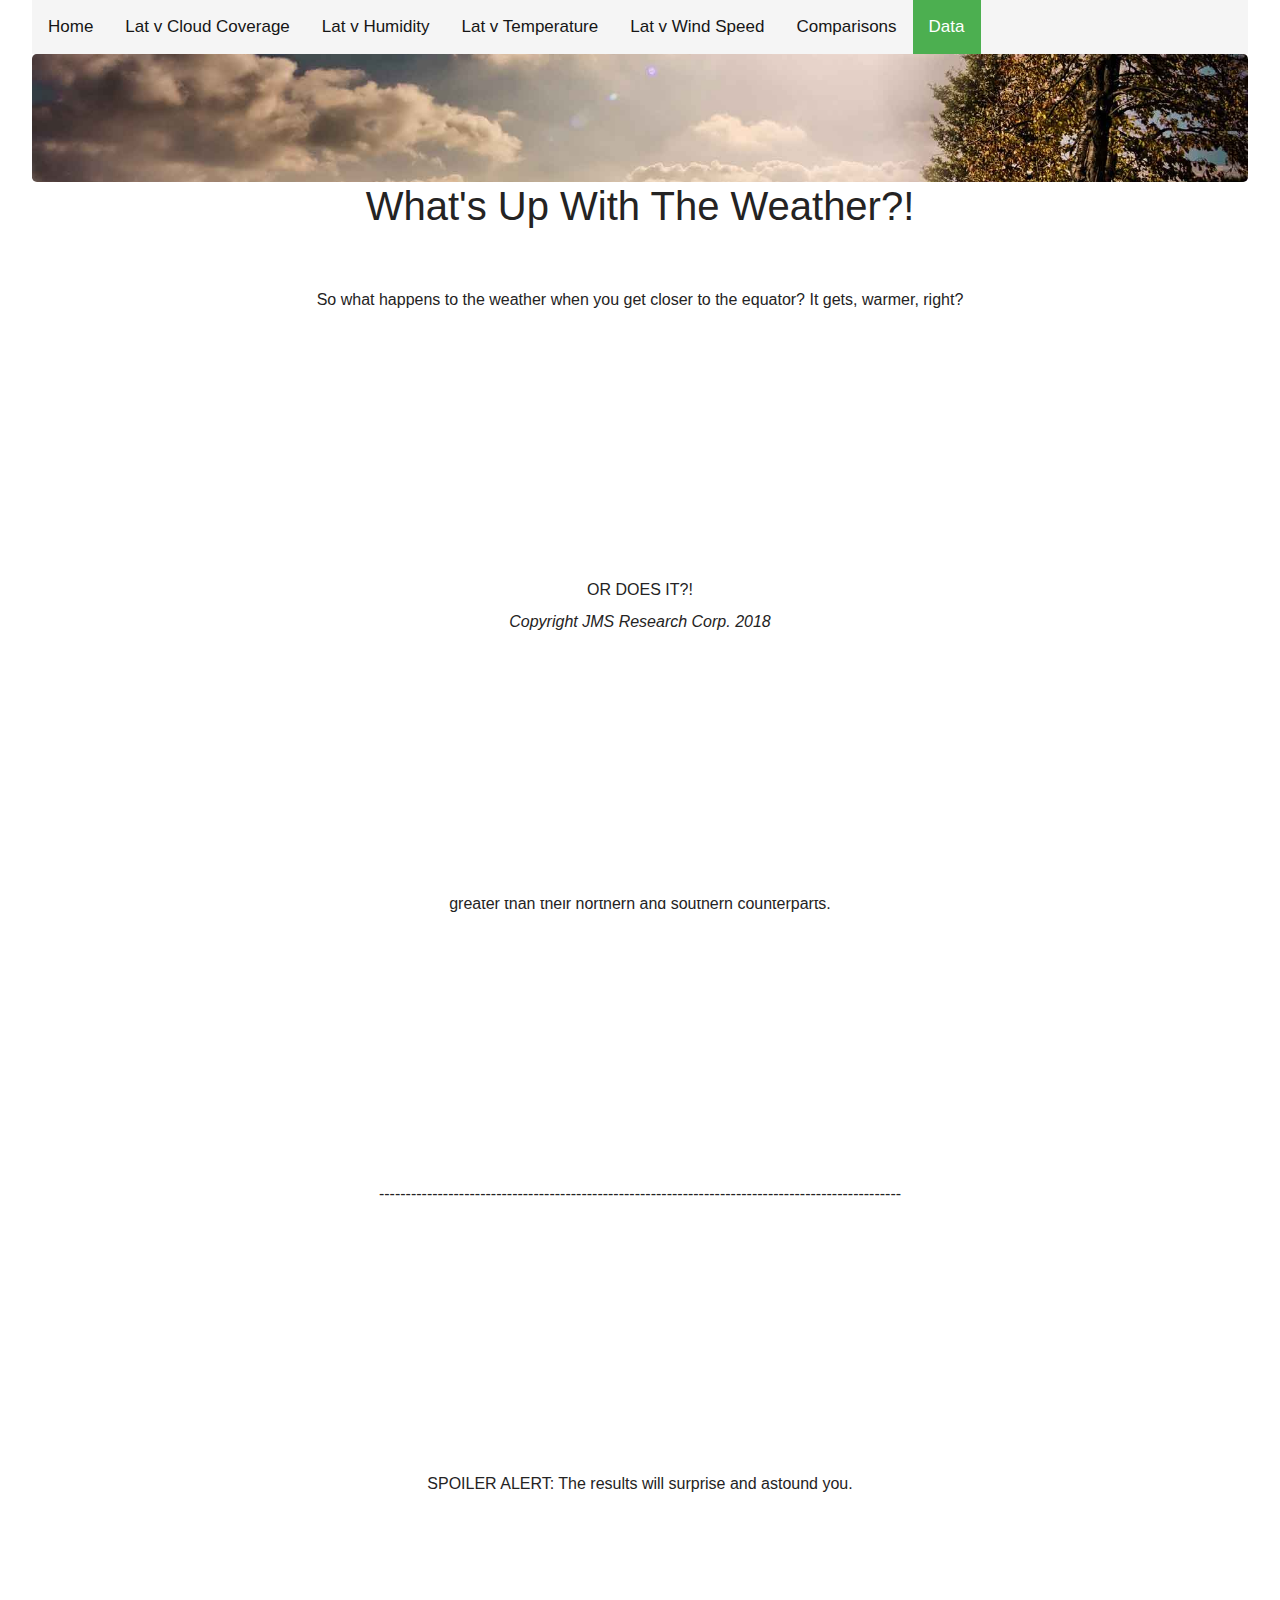
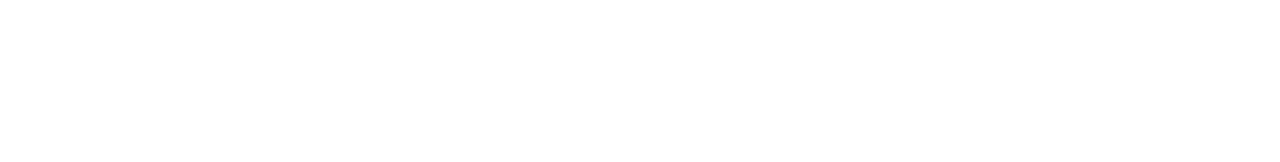
==== data.html @ 8bfae52e "initial commit" ====
<!DOCTYPE html>
<html lang="en">
  <head>
    <meta charset="utf-8">
    <meta http-equiv="X-UA-Compatible" content="IE=edge">
    <meta name="viewport" content="width=device-width, initial-scale=1">
    <!-- The above 3 meta tags *must* come first in the head; any other head content must come *after* these tags -->
    <title>What's Up With The Weather?!</title>

    <!-- Bootstrap -->
    <link rel="stylesheet" href="https://maxcdn.bootstrapcdn.com/bootstrap/4.0.0/css/bootstrap.min.css">
    <!-- jQuery (necessary for Bootstrap's JavaScript plugins) -->
    <script src="https://ajax.googleapis.com/ajax/libs/jquery/1.12.4/jquery.min.js"></script>
    <!-- Include all compiled plugins (below), or include individual files as needed -->
    <script src="js/bootstrap.min.js"></script>
    <script src="https://ajax.googleapis.com/ajax/libs/jquery/3.3.1/jquery.min.js"></script>
    <script src="https://cdnjs.cloudflare.com/ajax/libs/popper.js/1.12.9/umd/popper.min.js"></script>
    <script src="https://maxcdn.bootstrapcdn.com/bootstrap/4.0.0/js/bootstrap.min.js"></script>
    <!-- Additional CSS stylesheet -->
    <link rel="stylesheet" href="css/styles.css">

    </head>
  <body>
      <!-- NAV Bar -->
        <div class="topnav">
            <a href="index.html">Home</a>
            <a href="latvcloud.html">Lat v Cloud Coverage</a>
            <a href="latvhum.html">Lat v Humidity</a>
            <a href="latvtemp.html">Lat v Temperature</a>
            <a href="latvws.html">Lat v Wind Speed</a>
            <a href="comp.html">Comparisons</a>
            <a class="active" href="data.html">Data</a>
        </div>
    <div class="jumbotron"></div>    
    <div>
            <h1>What's Up With The Weather?!</h1>
            <!-- Project Description --> 
           
            <p> So what happens to the weather when you get closer to the equator? It gets, warmer, right? </p>
            
            <p>OR DOES IT?! </p>
    
            <p>The purpose of this website is to explore the divine question of whether (pun intended), 
            the average temperatures, humidity, precipitation, and windspeed increase are greater than their 
            northern and southern counterparts. </p>
    
            <p>--------------------------------------------------------------------------------------------------</p>
    
            <p>SPOILER ALERT: The results will surprise and astound you.</p>
    </div>          
    

    <div class="footer">
      <p>Copyright JMS Research Corp. 2018</p>
    </div>

  </body>
</html>
---- css/styles.css ----
html{
    width:auto;
    height:auto;
}
body{
    width:95%; 
    height: auto;
    margin: auto;
}

.jumbotron {
    background-image: url("../bg.jpg");
    background-color: white;
    margin-bottom: 0;
    min-height: 75%;
    background-repeat: no-repeat;
    background-position: center;
    -webkit-background-size: cover;
    background-size: cover;
}

#container {
    width: 100%;
    height: 100%;
    margin: 0;
    padding: 10px;
    background-color: white;
}

/* Add a black background color to the top navigation */
.topnav {
    background-color:whitesmoke;
    overflow: hidden;
}

/* Style the links inside the navigation bar */
.topnav a {
    float: left;
    color: rgb(22, 22, 22);
    text-align: center;
    padding: 14px 16px;
    text-decoration: none;
    font-size: 17px;
}

/* Change the color of links on hover */
.topnav a:hover {
    background-color: #ddd;
    color: black;
}

/* Add a color to the active/current link */
.topnav a.active {
    background-color: #4CAF50;
    color: white;
}

.row {
    display: flex;
}

/* Create two equal columns that sits next to each other */
.column {
    flex: 50%;
    padding: 10px;
    /* height: 300px; Should be removed. */
}

h1 {
    text-align: center;
    padding-block-end: 50px; 
    color: rgb(36, 35, 35);
}

h2 {
    text-align: left;
    color: rgb(36, 35, 35);
}

h3 {
    text-align: left;
    color: rgb(36, 35, 35);
}

p {
    text-align: center; 
    padding-block-end: 250px;
    color: rgb(36, 35, 35);
}

p.chart {
    text-align: center; 
    padding-block-end: 250px;
    color: rgb(36, 35, 35);
}

p.date {
    text-align: right;
}

p.main {
    text-align: justify;
}

.footer {
    position: fixed;
    left: 0;
    bottom: 0;
    width: 100%;
    text-align: center;
    font-style: italic; 
    background-color: white;
    color: rgb(36, 35, 35);
 }
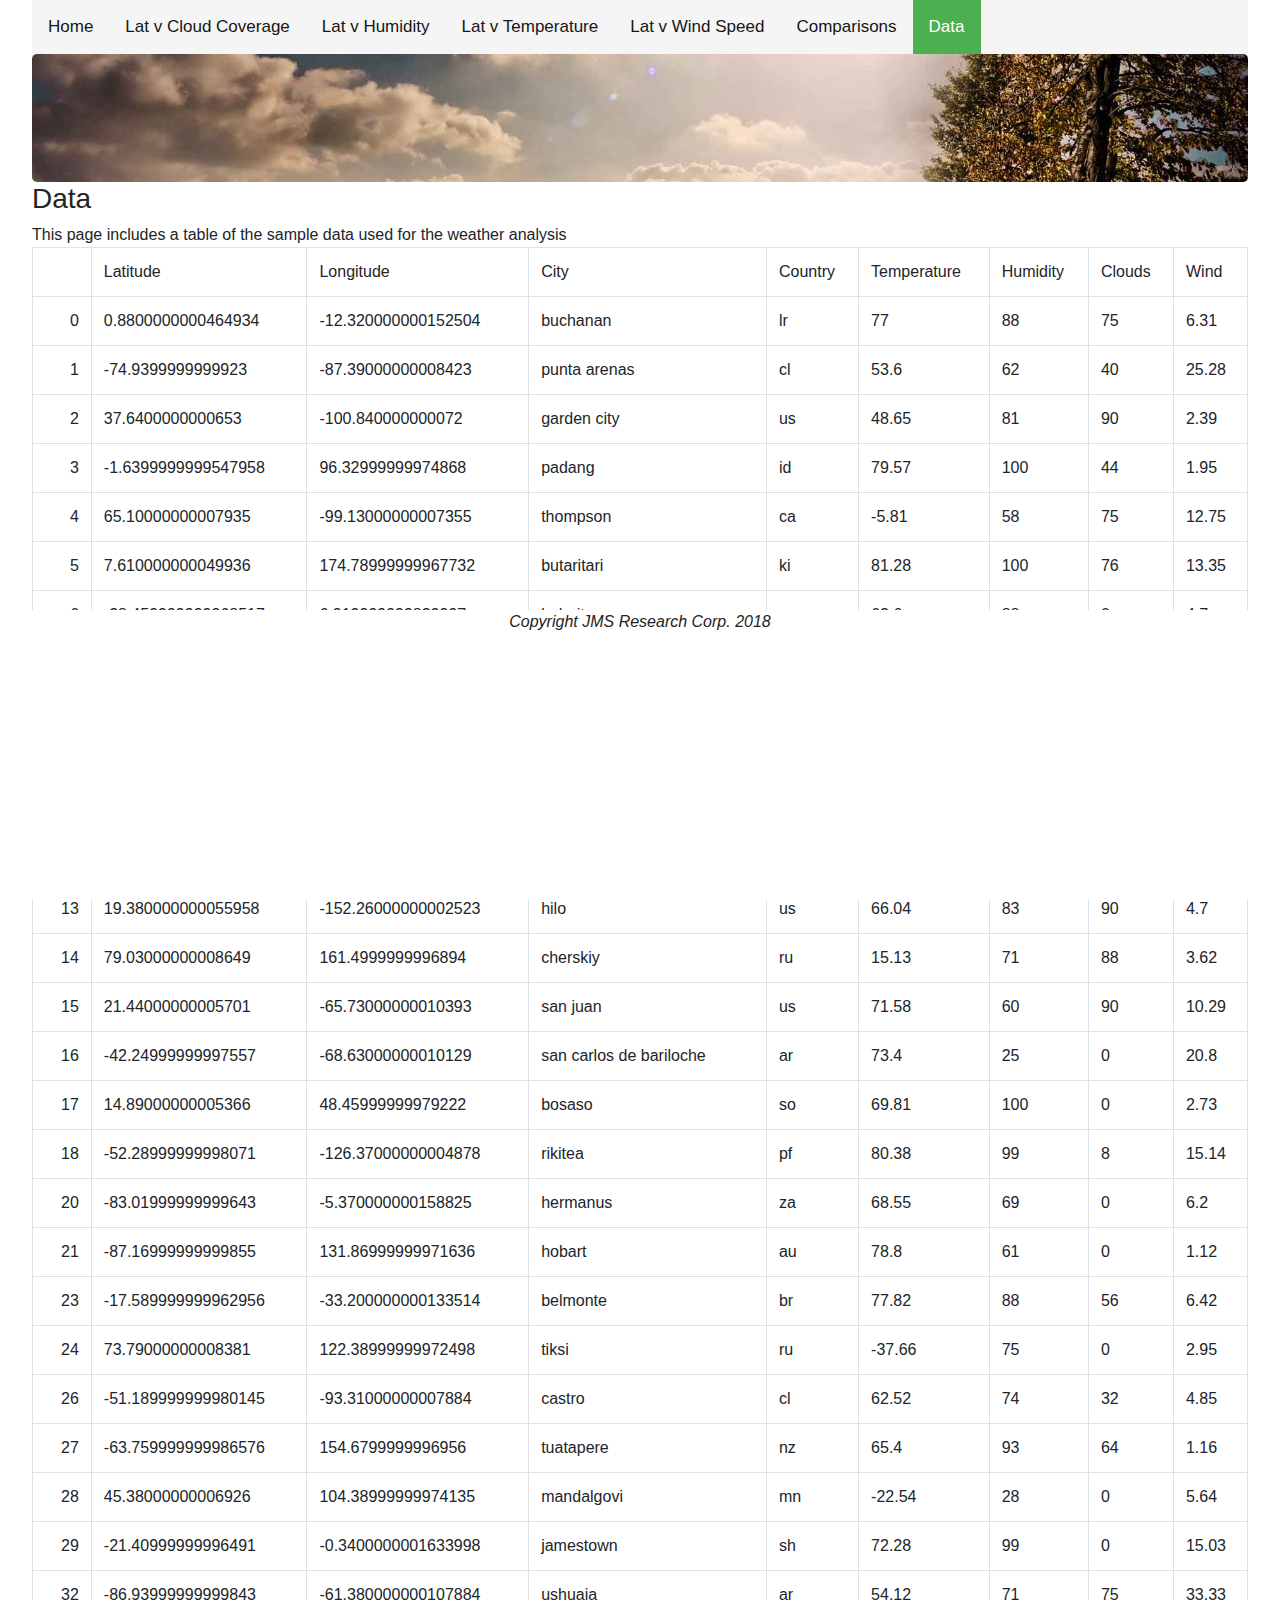
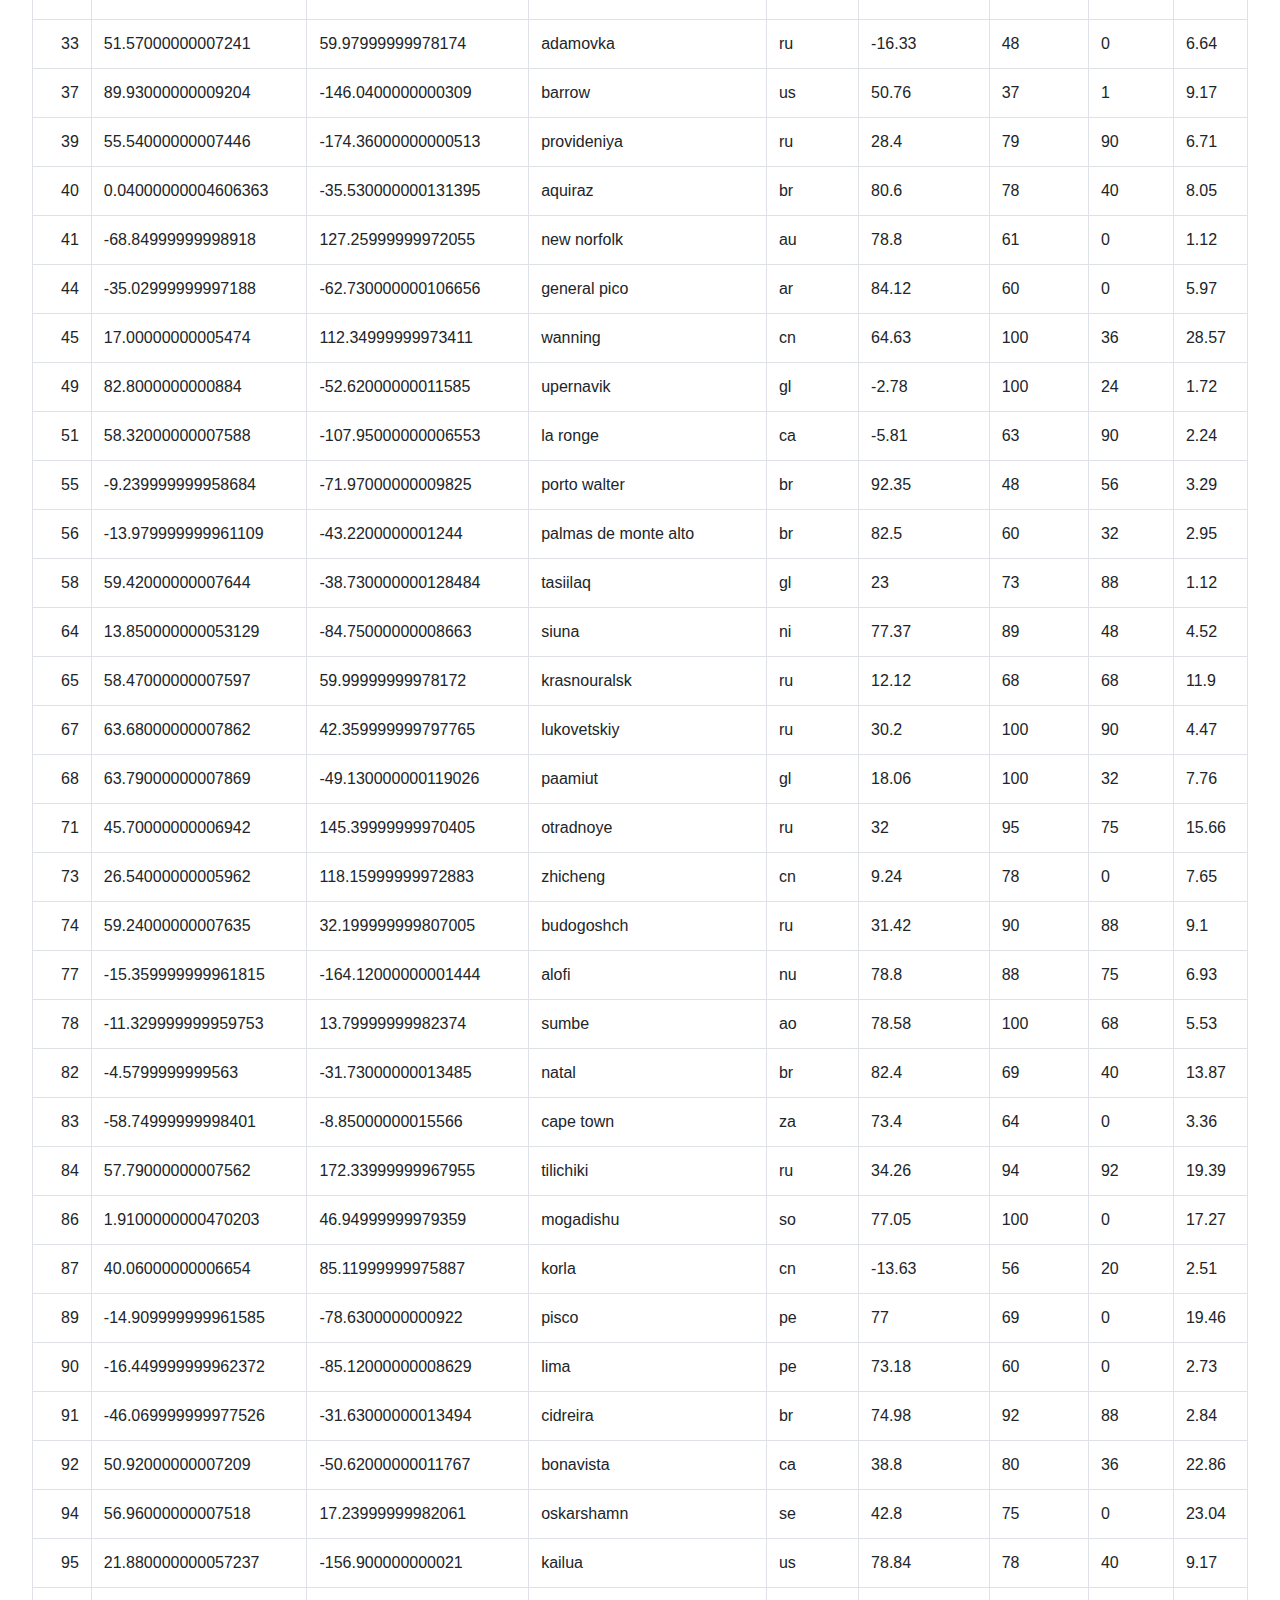
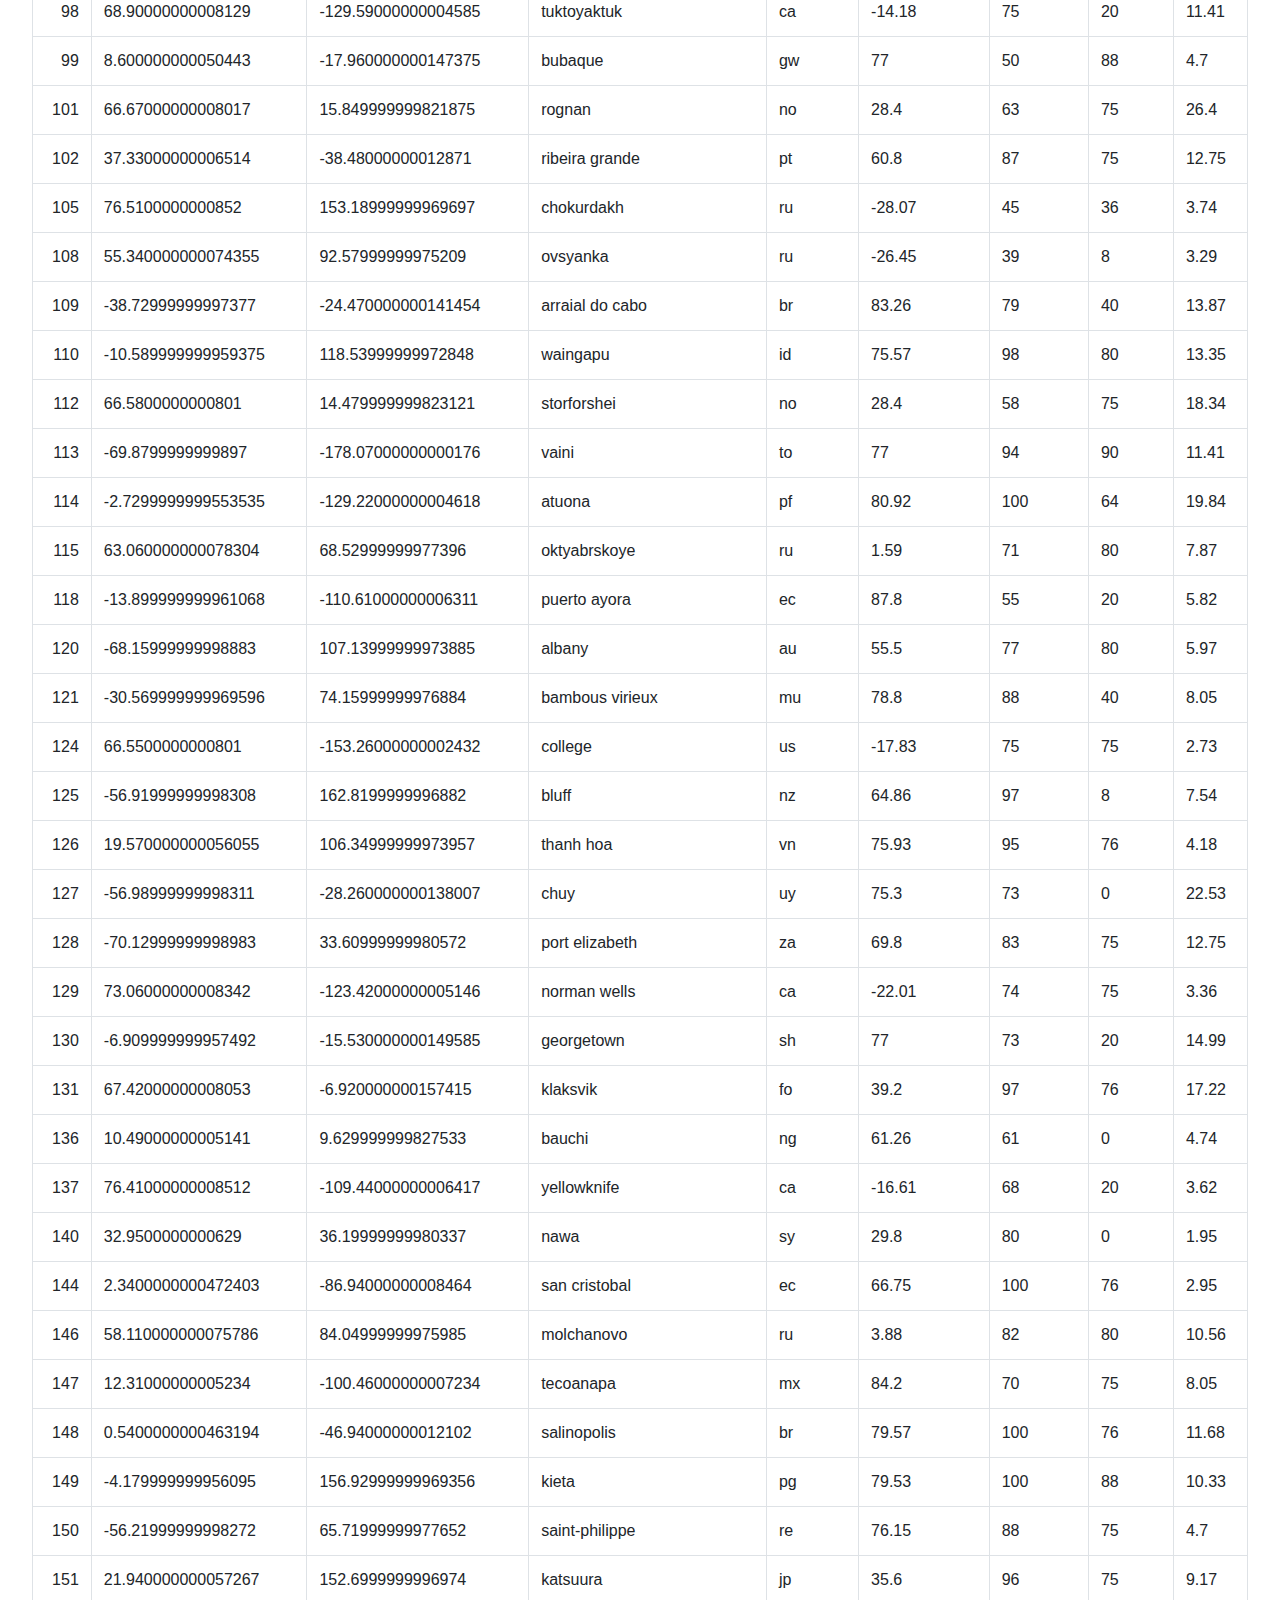
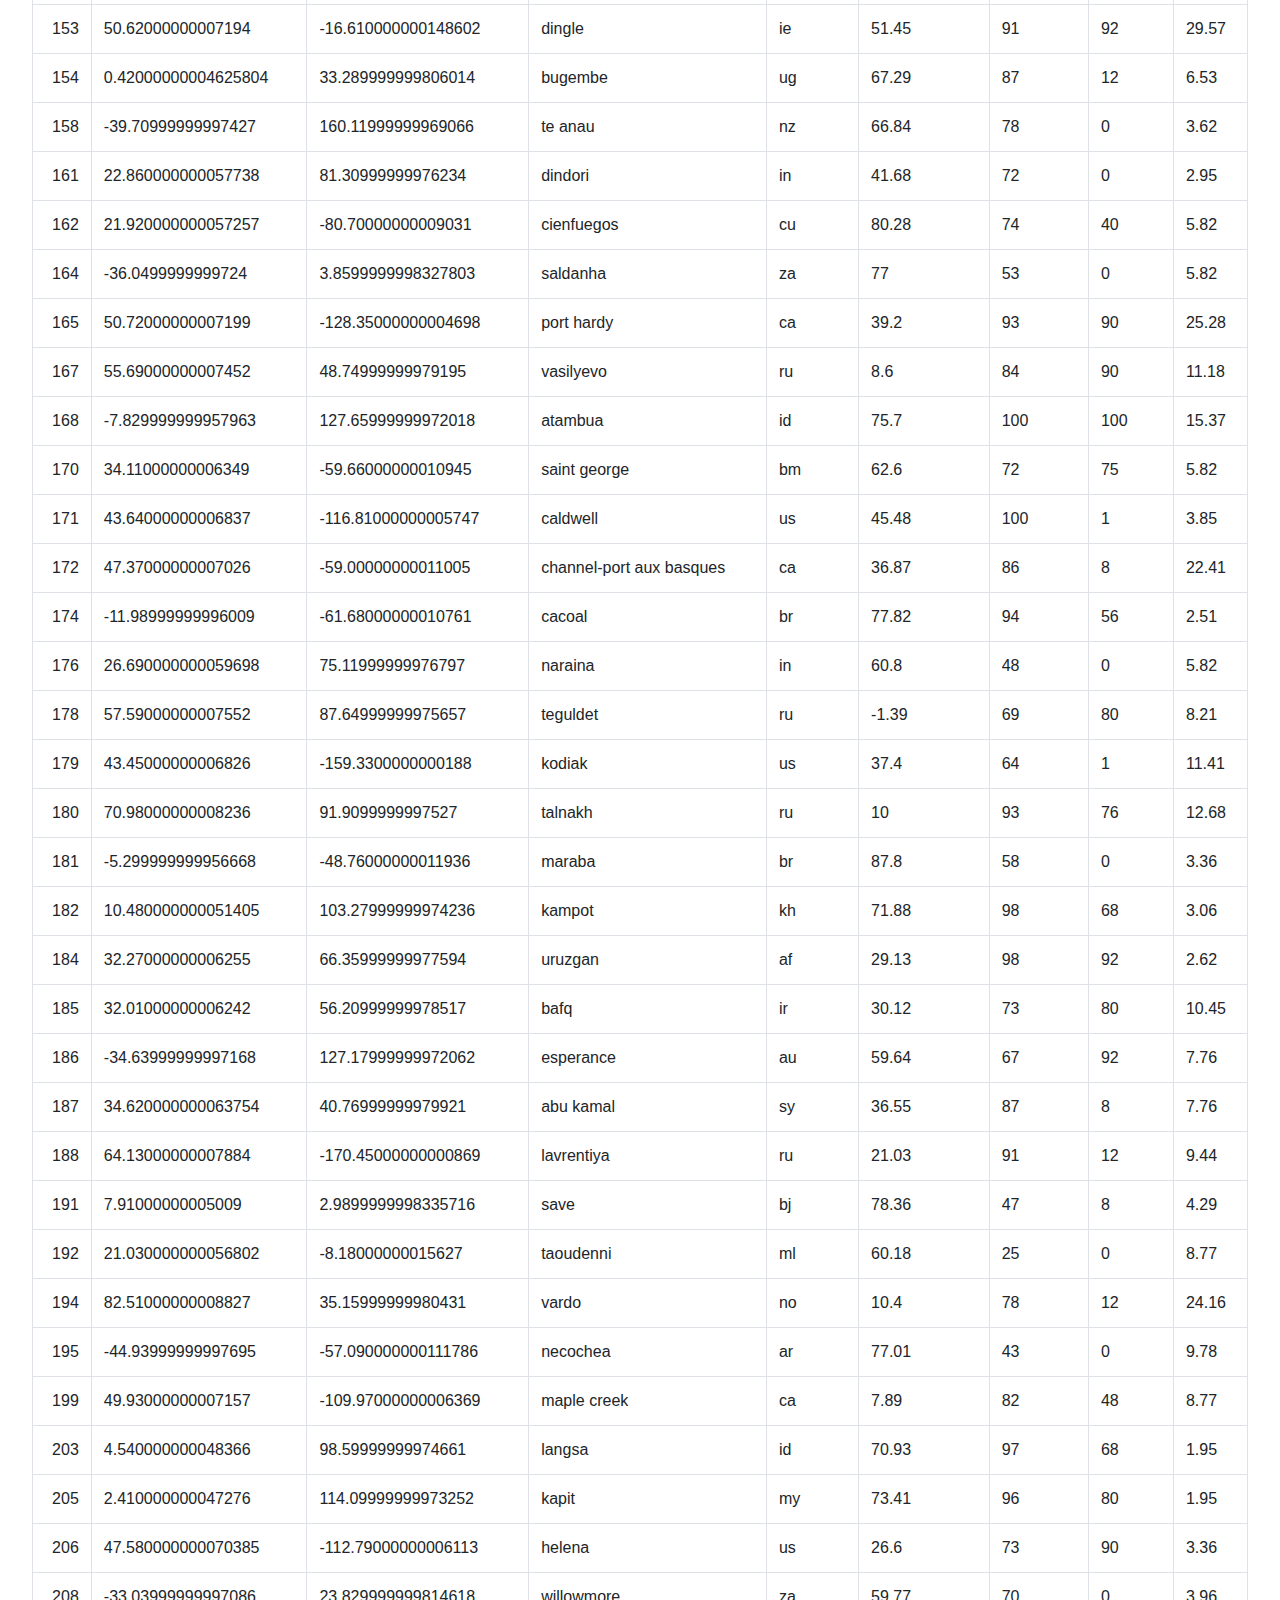
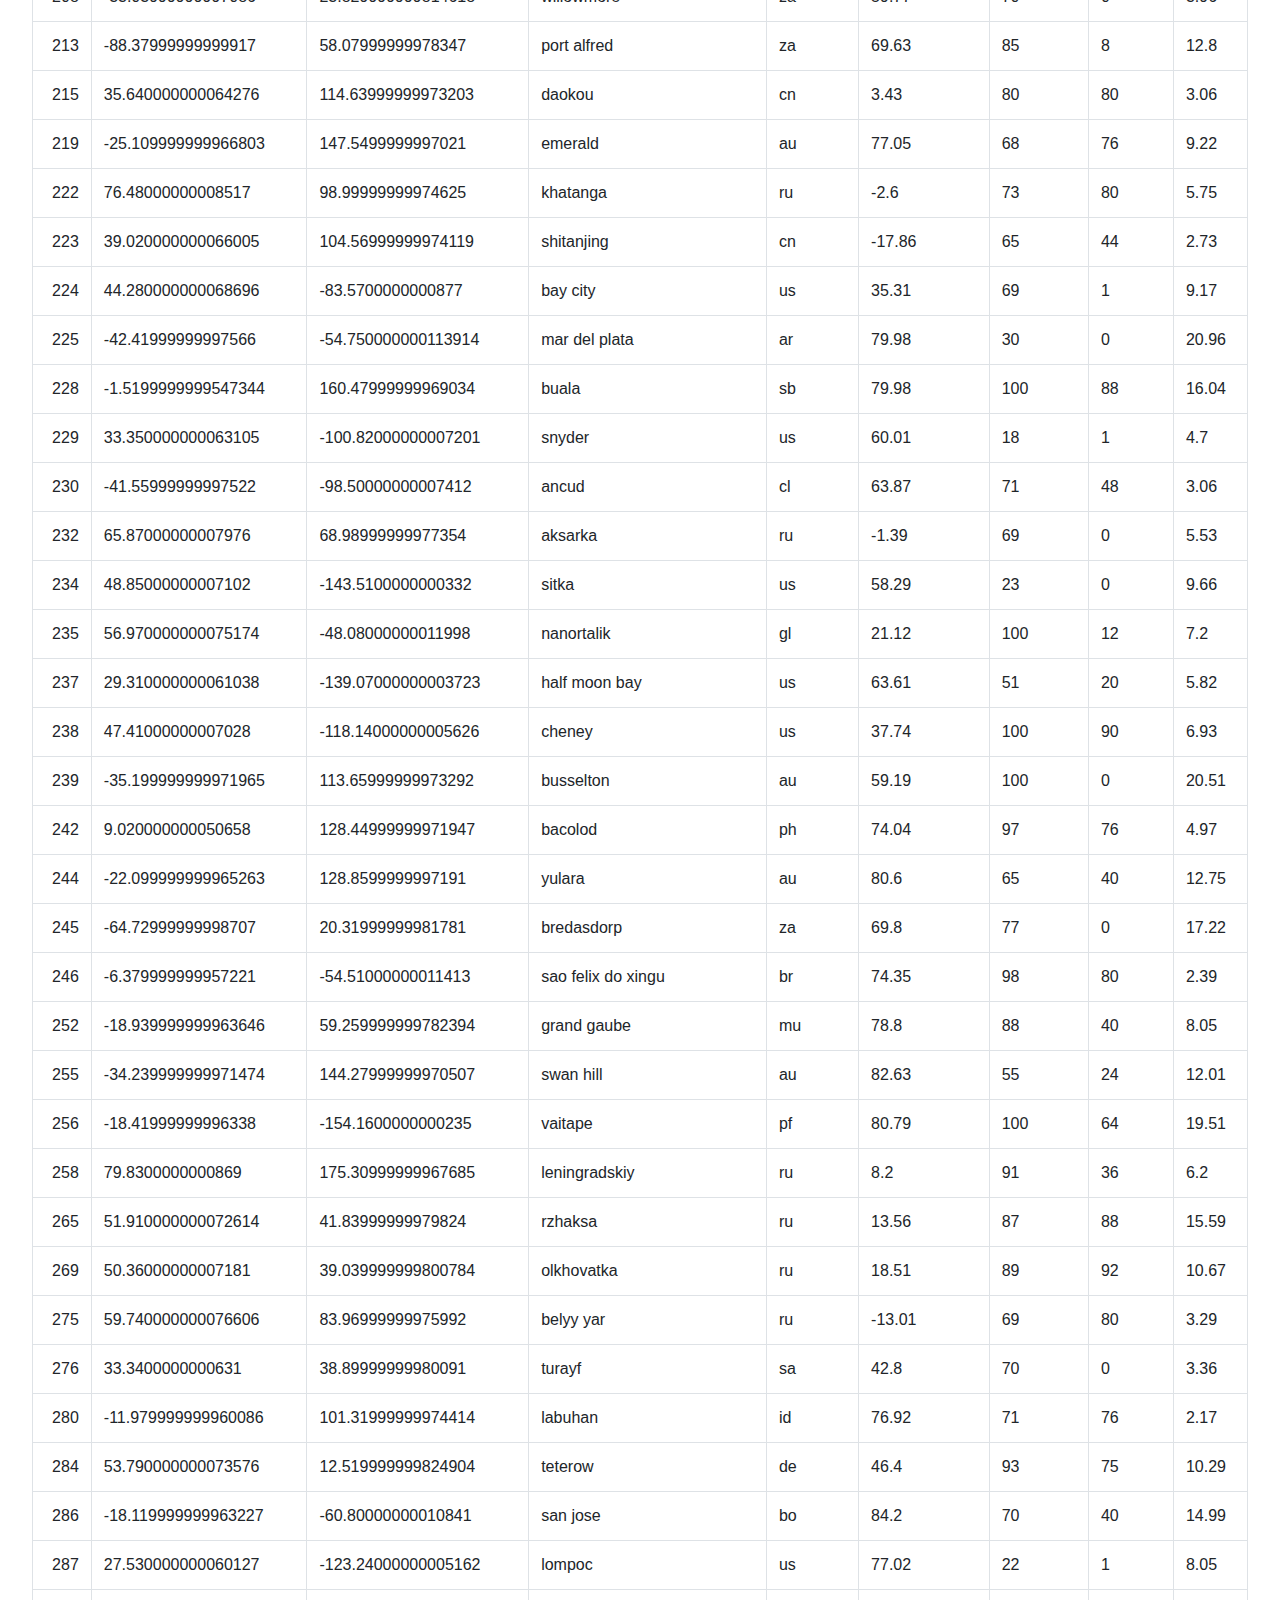
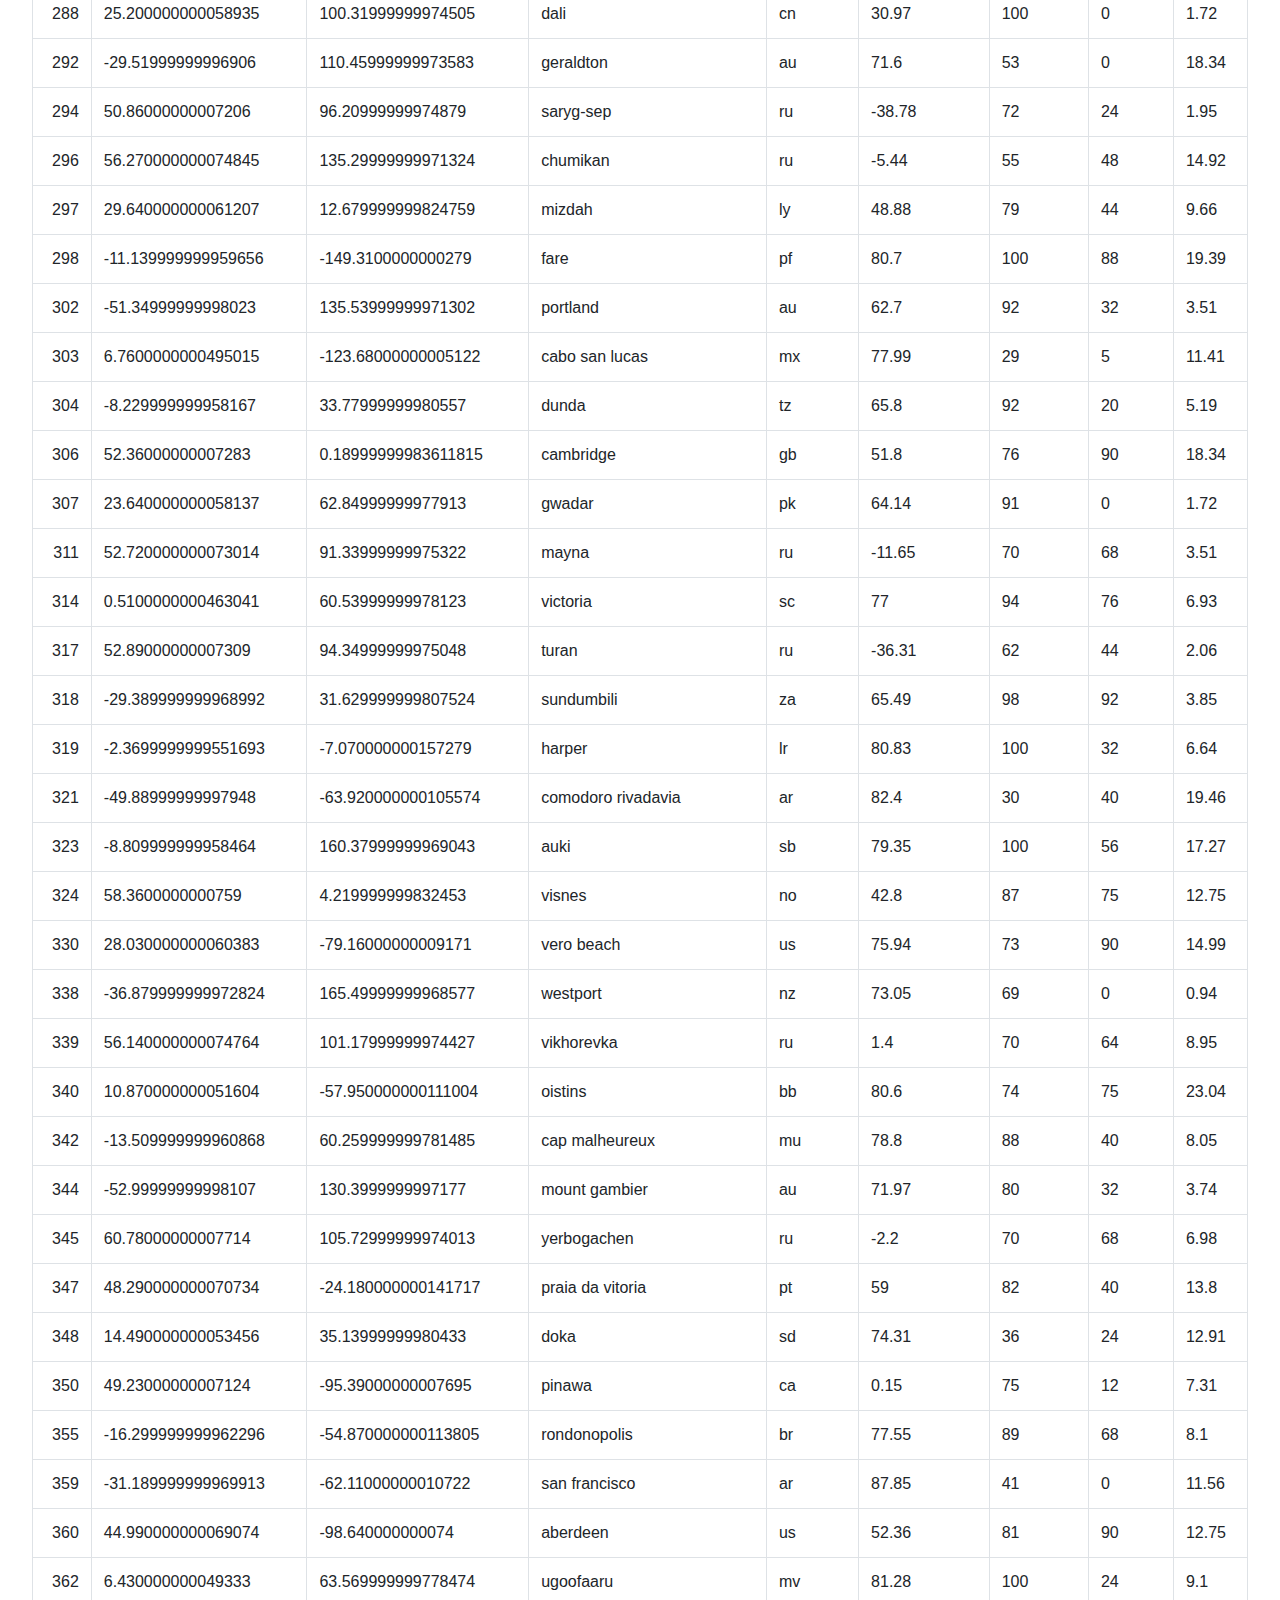
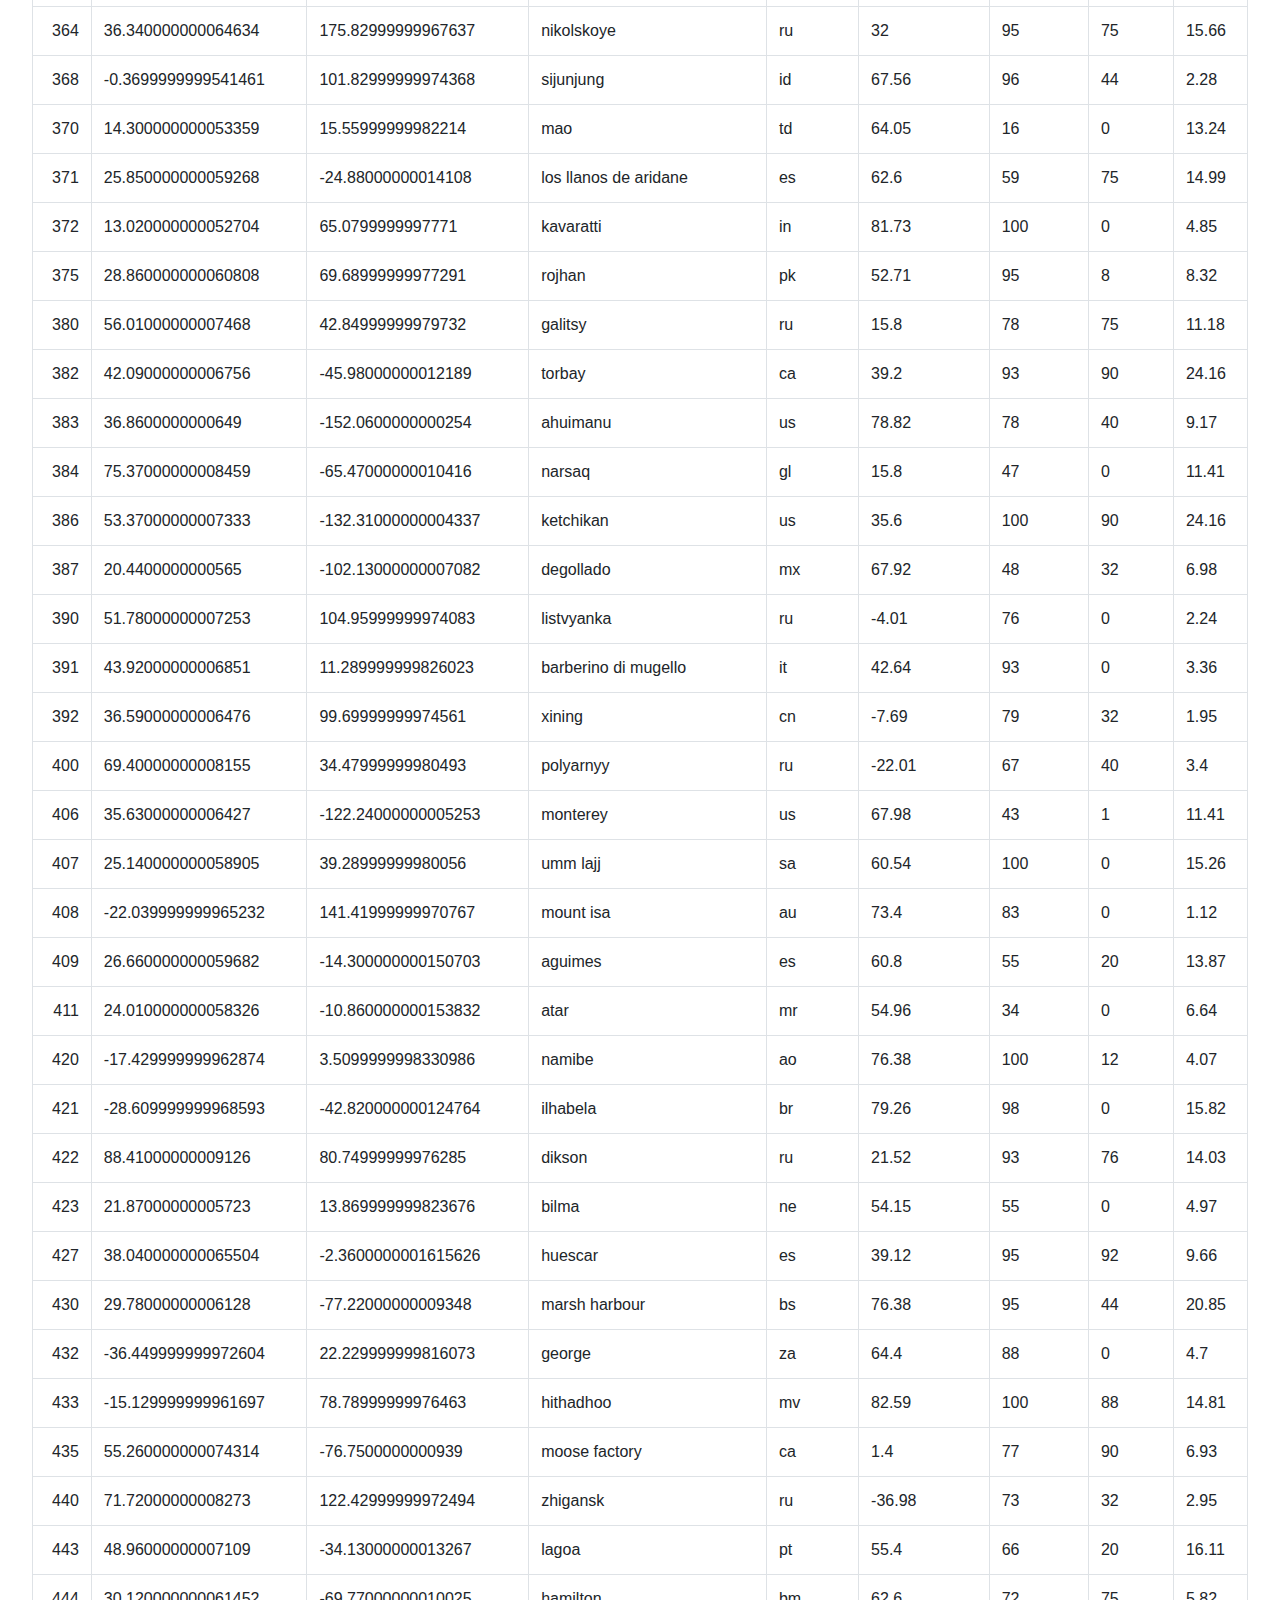
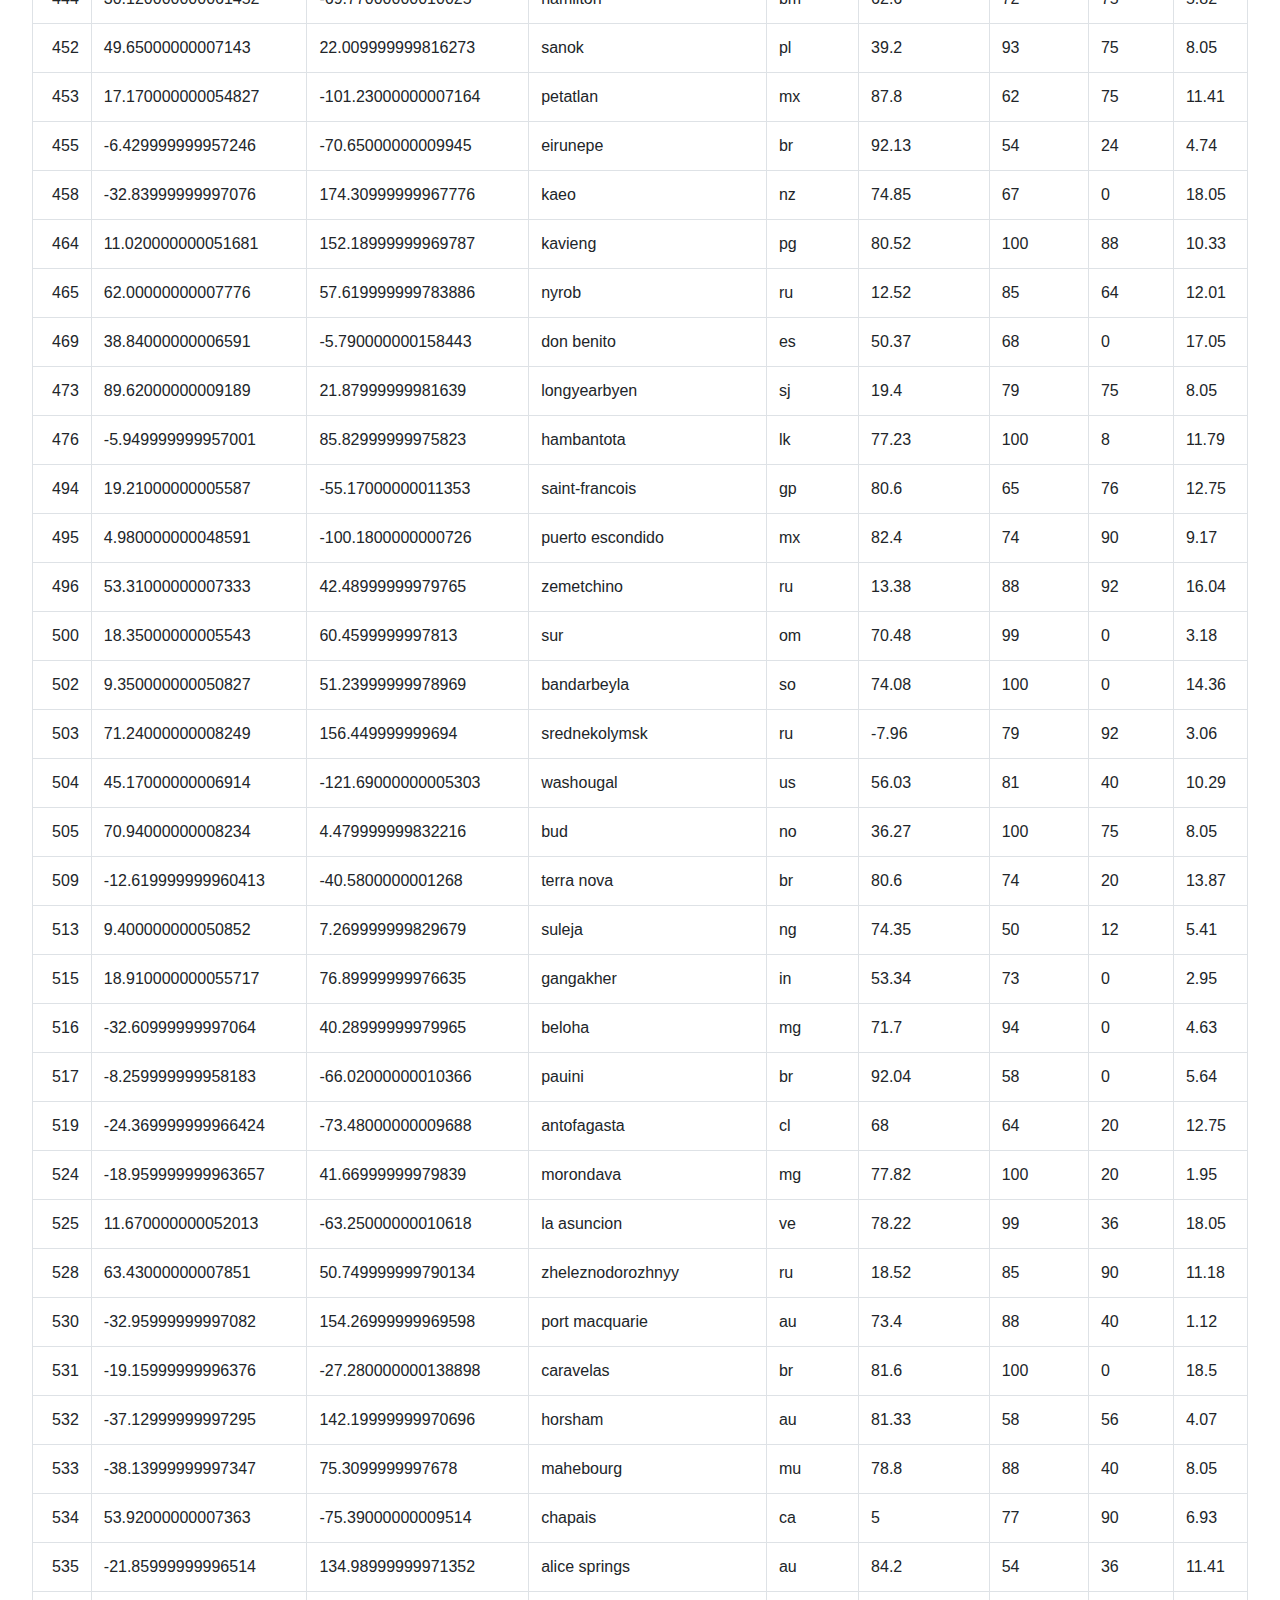
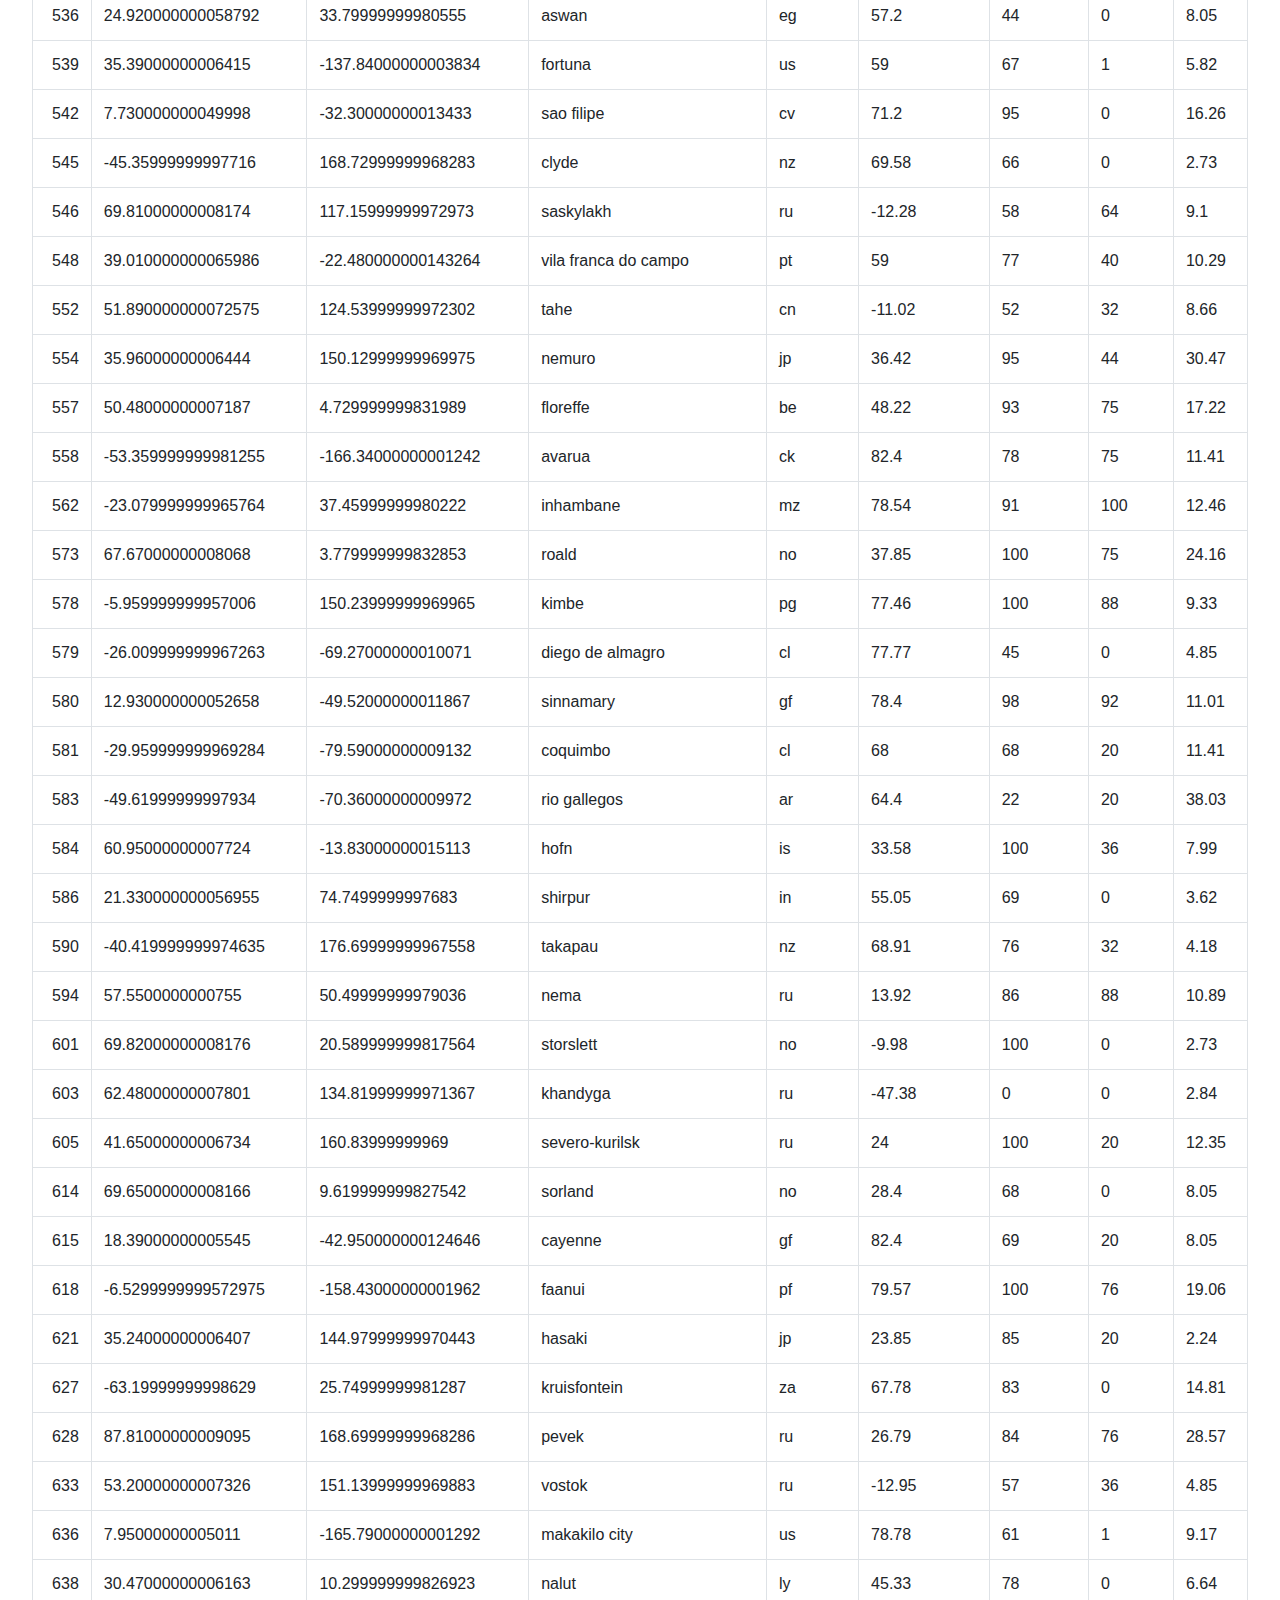
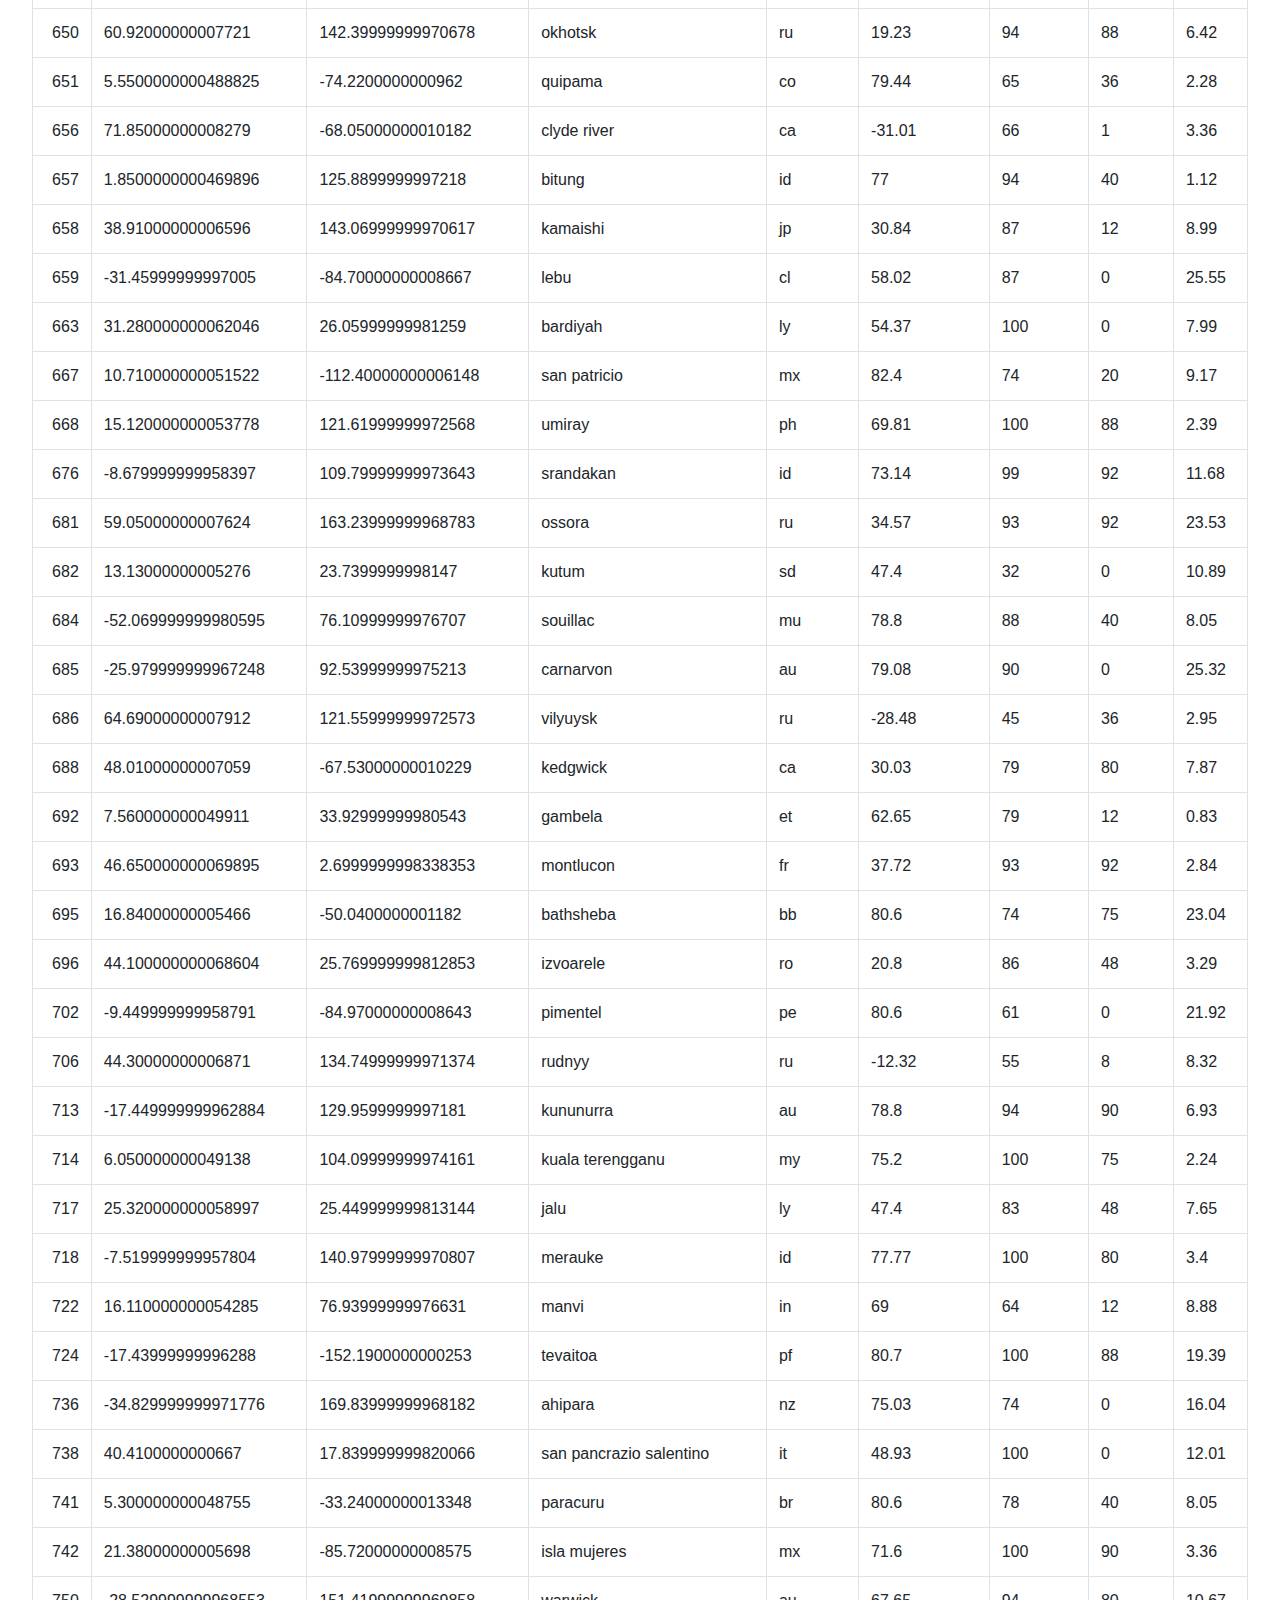
==== commit e4053c8f: "general revisions" ====
--- a/data.html
+++ b/data.html
@@ -33,20 +33,4379 @@
         </div>
     <div class="jumbotron"></div>    
     <div>
-            <h1>What's Up With The Weather?!</h1>
-            <!-- Project Description --> 
-           
-            <p> So what happens to the weather when you get closer to the equator? It gets, warmer, right? </p>
-            
-            <p>OR DOES IT?! </p>
-    
-            <p>The purpose of this website is to explore the divine question of whether (pun intended), 
-            the average temperatures, humidity, precipitation, and windspeed increase are greater than their 
-            northern and southern counterparts. </p>
-    
-            <p>--------------------------------------------------------------------------------------------------</p>
-    
-            <p>SPOILER ALERT: The results will surprise and astound you.</p>
+      <h3>Data</h3>
+      <p.chart>This page includes a table of the sample data used for the weather analysis</p.chart>
+    </div>
+    <div> 
+        <table class="table table-bordered table-hover table-condensed">
+            <tbody><tr>
+            <td align="right"></td>
+            <td>Latitude</td>
+            <td>Longitude</td>
+            <td>City</td>
+            <td>Country</td>
+            <td>Temperature</td>
+            <td>Humidity</td>
+            <td>Clouds</td>
+            <td>Wind</td>
+            </tr>
+            <tr>
+            <td align="right">0</td>
+            <td>0.8800000000464934</td>
+            <td>-12.320000000152504</td>
+            <td>buchanan</td>
+            <td>lr</td>
+            <td>77</td>
+            <td>88</td>
+            <td>75</td>
+            <td>6.31</td>
+            </tr>
+            <tr>
+            <td align="right">1</td>
+            <td>-74.9399999999923</td>
+            <td>-87.39000000008423</td>
+            <td>punta arenas</td>
+            <td>cl</td>
+            <td>53.6</td>
+            <td>62</td>
+            <td>40</td>
+            <td>25.28</td>
+            </tr>
+            <tr>
+            <td align="right">2</td>
+            <td>37.6400000000653</td>
+            <td>-100.840000000072</td>
+            <td>garden city</td>
+            <td>us</td>
+            <td>48.65</td>
+            <td>81</td>
+            <td>90</td>
+            <td>2.39</td>
+            </tr>
+            <tr>
+            <td align="right">3</td>
+            <td>-1.6399999999547958</td>
+            <td>96.32999999974868</td>
+            <td>padang</td>
+            <td>id</td>
+            <td>79.57</td>
+            <td>100</td>
+            <td>44</td>
+            <td>1.95</td>
+            </tr>
+            <tr>
+            <td align="right">4</td>
+            <td>65.10000000007935</td>
+            <td>-99.13000000007355</td>
+            <td>thompson</td>
+            <td>ca</td>
+            <td>-5.81</td>
+            <td>58</td>
+            <td>75</td>
+            <td>12.75</td>
+            </tr>
+            <tr>
+            <td align="right">5</td>
+            <td>7.610000000049936</td>
+            <td>174.78999999967732</td>
+            <td>butaritari</td>
+            <td>ki</td>
+            <td>81.28</td>
+            <td>100</td>
+            <td>76</td>
+            <td>13.35</td>
+            </tr>
+            <tr>
+            <td align="right">6</td>
+            <td>-28.459999999968517</td>
+            <td>6.919999999829997</td>
+            <td>luderitz</td>
+            <td>na</td>
+            <td>62.6</td>
+            <td>88</td>
+            <td>0</td>
+            <td>4.7</td>
+            </tr>
+            <tr>
+            <td align="right">7</td>
+            <td>74.01000000008389</td>
+            <td>-88.6300000000831</td>
+            <td>qaanaaq</td>
+            <td>gl</td>
+            <td>-15.65</td>
+            <td>90</td>
+            <td>12</td>
+            <td>6.53</td>
+            </tr>
+            <tr>
+            <td align="right">8</td>
+            <td>45.140000000069136</td>
+            <td>16.179999999821575</td>
+            <td>zboriste</td>
+            <td>ba</td>
+            <td>37.4</td>
+            <td>93</td>
+            <td>90</td>
+            <td>2.24</td>
+            </tr>
+            <tr>
+            <td align="right">9</td>
+            <td>-81.61999999999571</td>
+            <td>58.86999999978275</td>
+            <td>east london</td>
+            <td>za</td>
+            <td>64.4</td>
+            <td>93</td>
+            <td>20</td>
+            <td>3.36</td>
+            </tr>
+            <tr>
+            <td align="right">10</td>
+            <td>-9.229999999958679</td>
+            <td>34.21999999980517</td>
+            <td>matamba</td>
+            <td>tz</td>
+            <td>59.73</td>
+            <td>89</td>
+            <td>8</td>
+            <td>3.4</td>
+            </tr>
+            <tr>
+            <td align="right">12</td>
+            <td>30.8000000000618</td>
+            <td>-167.920000000011</td>
+            <td>kapaa</td>
+            <td>us</td>
+            <td>76.03</td>
+            <td>73</td>
+            <td>75</td>
+            <td>14.99</td>
+            </tr>
+            <tr>
+            <td align="right">13</td>
+            <td>19.380000000055958</td>
+            <td>-152.26000000002523</td>
+            <td>hilo</td>
+            <td>us</td>
+            <td>66.04</td>
+            <td>83</td>
+            <td>90</td>
+            <td>4.7</td>
+            </tr>
+            <tr>
+            <td align="right">14</td>
+            <td>79.03000000008649</td>
+            <td>161.4999999996894</td>
+            <td>cherskiy</td>
+            <td>ru</td>
+            <td>15.13</td>
+            <td>71</td>
+            <td>88</td>
+            <td>3.62</td>
+            </tr>
+            <tr>
+            <td align="right">15</td>
+            <td>21.44000000005701</td>
+            <td>-65.73000000010393</td>
+            <td>san juan</td>
+            <td>us</td>
+            <td>71.58</td>
+            <td>60</td>
+            <td>90</td>
+            <td>10.29</td>
+            </tr>
+            <tr>
+            <td align="right">16</td>
+            <td>-42.24999999997557</td>
+            <td>-68.63000000010129</td>
+            <td>san carlos de bariloche</td>
+            <td>ar</td>
+            <td>73.4</td>
+            <td>25</td>
+            <td>0</td>
+            <td>20.8</td>
+            </tr>
+            <tr>
+            <td align="right">17</td>
+            <td>14.89000000005366</td>
+            <td>48.45999999979222</td>
+            <td>bosaso</td>
+            <td>so</td>
+            <td>69.81</td>
+            <td>100</td>
+            <td>0</td>
+            <td>2.73</td>
+            </tr>
+            <tr>
+            <td align="right">18</td>
+            <td>-52.28999999998071</td>
+            <td>-126.37000000004878</td>
+            <td>rikitea</td>
+            <td>pf</td>
+            <td>80.38</td>
+            <td>99</td>
+            <td>8</td>
+            <td>15.14</td>
+            </tr>
+            <tr>
+            <td align="right">20</td>
+            <td>-83.01999999999643</td>
+            <td>-5.370000000158825</td>
+            <td>hermanus</td>
+            <td>za</td>
+            <td>68.55</td>
+            <td>69</td>
+            <td>0</td>
+            <td>6.2</td>
+            </tr>
+            <tr>
+            <td align="right">21</td>
+            <td>-87.16999999999855</td>
+            <td>131.86999999971636</td>
+            <td>hobart</td>
+            <td>au</td>
+            <td>78.8</td>
+            <td>61</td>
+            <td>0</td>
+            <td>1.12</td>
+            </tr>
+            <tr>
+            <td align="right">23</td>
+            <td>-17.589999999962956</td>
+            <td>-33.200000000133514</td>
+            <td>belmonte</td>
+            <td>br</td>
+            <td>77.82</td>
+            <td>88</td>
+            <td>56</td>
+            <td>6.42</td>
+            </tr>
+            <tr>
+            <td align="right">24</td>
+            <td>73.79000000008381</td>
+            <td>122.38999999972498</td>
+            <td>tiksi</td>
+            <td>ru</td>
+            <td>-37.66</td>
+            <td>75</td>
+            <td>0</td>
+            <td>2.95</td>
+            </tr>
+            <tr>
+            <td align="right">26</td>
+            <td>-51.189999999980145</td>
+            <td>-93.31000000007884</td>
+            <td>castro</td>
+            <td>cl</td>
+            <td>62.52</td>
+            <td>74</td>
+            <td>32</td>
+            <td>4.85</td>
+            </tr>
+            <tr>
+            <td align="right">27</td>
+            <td>-63.759999999986576</td>
+            <td>154.6799999996956</td>
+            <td>tuatapere</td>
+            <td>nz</td>
+            <td>65.4</td>
+            <td>93</td>
+            <td>64</td>
+            <td>1.16</td>
+            </tr>
+            <tr>
+            <td align="right">28</td>
+            <td>45.38000000006926</td>
+            <td>104.38999999974135</td>
+            <td>mandalgovi</td>
+            <td>mn</td>
+            <td>-22.54</td>
+            <td>28</td>
+            <td>0</td>
+            <td>5.64</td>
+            </tr>
+            <tr>
+            <td align="right">29</td>
+            <td>-21.40999999996491</td>
+            <td>-0.3400000001633998</td>
+            <td>jamestown</td>
+            <td>sh</td>
+            <td>72.28</td>
+            <td>99</td>
+            <td>0</td>
+            <td>15.03</td>
+            </tr>
+            <tr>
+            <td align="right">32</td>
+            <td>-86.93999999999843</td>
+            <td>-61.380000000107884</td>
+            <td>ushuaia</td>
+            <td>ar</td>
+            <td>54.12</td>
+            <td>71</td>
+            <td>75</td>
+            <td>33.33</td>
+            </tr>
+            <tr>
+            <td align="right">33</td>
+            <td>51.57000000007241</td>
+            <td>59.97999999978174</td>
+            <td>adamovka</td>
+            <td>ru</td>
+            <td>-16.33</td>
+            <td>48</td>
+            <td>0</td>
+            <td>6.64</td>
+            </tr>
+            <tr>
+            <td align="right">37</td>
+            <td>89.93000000009204</td>
+            <td>-146.0400000000309</td>
+            <td>barrow</td>
+            <td>us</td>
+            <td>50.76</td>
+            <td>37</td>
+            <td>1</td>
+            <td>9.17</td>
+            </tr>
+            <tr>
+            <td align="right">39</td>
+            <td>55.54000000007446</td>
+            <td>-174.36000000000513</td>
+            <td>provideniya</td>
+            <td>ru</td>
+            <td>28.4</td>
+            <td>79</td>
+            <td>90</td>
+            <td>6.71</td>
+            </tr>
+            <tr>
+            <td align="right">40</td>
+            <td>0.04000000004606363</td>
+            <td>-35.530000000131395</td>
+            <td>aquiraz</td>
+            <td>br</td>
+            <td>80.6</td>
+            <td>78</td>
+            <td>40</td>
+            <td>8.05</td>
+            </tr>
+            <tr>
+            <td align="right">41</td>
+            <td>-68.84999999998918</td>
+            <td>127.25999999972055</td>
+            <td>new norfolk</td>
+            <td>au</td>
+            <td>78.8</td>
+            <td>61</td>
+            <td>0</td>
+            <td>1.12</td>
+            </tr>
+            <tr>
+            <td align="right">44</td>
+            <td>-35.02999999997188</td>
+            <td>-62.730000000106656</td>
+            <td>general pico</td>
+            <td>ar</td>
+            <td>84.12</td>
+            <td>60</td>
+            <td>0</td>
+            <td>5.97</td>
+            </tr>
+            <tr>
+            <td align="right">45</td>
+            <td>17.00000000005474</td>
+            <td>112.34999999973411</td>
+            <td>wanning</td>
+            <td>cn</td>
+            <td>64.63</td>
+            <td>100</td>
+            <td>36</td>
+            <td>28.57</td>
+            </tr>
+            <tr>
+            <td align="right">49</td>
+            <td>82.8000000000884</td>
+            <td>-52.62000000011585</td>
+            <td>upernavik</td>
+            <td>gl</td>
+            <td>-2.78</td>
+            <td>100</td>
+            <td>24</td>
+            <td>1.72</td>
+            </tr>
+            <tr>
+            <td align="right">51</td>
+            <td>58.32000000007588</td>
+            <td>-107.95000000006553</td>
+            <td>la ronge</td>
+            <td>ca</td>
+            <td>-5.81</td>
+            <td>63</td>
+            <td>90</td>
+            <td>2.24</td>
+            </tr>
+            <tr>
+            <td align="right">55</td>
+            <td>-9.239999999958684</td>
+            <td>-71.97000000009825</td>
+            <td>porto walter</td>
+            <td>br</td>
+            <td>92.35</td>
+            <td>48</td>
+            <td>56</td>
+            <td>3.29</td>
+            </tr>
+            <tr>
+            <td align="right">56</td>
+            <td>-13.979999999961109</td>
+            <td>-43.2200000001244</td>
+            <td>palmas de monte alto</td>
+            <td>br</td>
+            <td>82.5</td>
+            <td>60</td>
+            <td>32</td>
+            <td>2.95</td>
+            </tr>
+            <tr>
+            <td align="right">58</td>
+            <td>59.42000000007644</td>
+            <td>-38.730000000128484</td>
+            <td>tasiilaq</td>
+            <td>gl</td>
+            <td>23</td>
+            <td>73</td>
+            <td>88</td>
+            <td>1.12</td>
+            </tr>
+            <tr>
+            <td align="right">64</td>
+            <td>13.850000000053129</td>
+            <td>-84.75000000008663</td>
+            <td>siuna</td>
+            <td>ni</td>
+            <td>77.37</td>
+            <td>89</td>
+            <td>48</td>
+            <td>4.52</td>
+            </tr>
+            <tr>
+            <td align="right">65</td>
+            <td>58.47000000007597</td>
+            <td>59.99999999978172</td>
+            <td>krasnouralsk</td>
+            <td>ru</td>
+            <td>12.12</td>
+            <td>68</td>
+            <td>68</td>
+            <td>11.9</td>
+            </tr>
+            <tr>
+            <td align="right">67</td>
+            <td>63.68000000007862</td>
+            <td>42.359999999797765</td>
+            <td>lukovetskiy</td>
+            <td>ru</td>
+            <td>30.2</td>
+            <td>100</td>
+            <td>90</td>
+            <td>4.47</td>
+            </tr>
+            <tr>
+            <td align="right">68</td>
+            <td>63.79000000007869</td>
+            <td>-49.130000000119026</td>
+            <td>paamiut</td>
+            <td>gl</td>
+            <td>18.06</td>
+            <td>100</td>
+            <td>32</td>
+            <td>7.76</td>
+            </tr>
+            <tr>
+            <td align="right">71</td>
+            <td>45.70000000006942</td>
+            <td>145.39999999970405</td>
+            <td>otradnoye</td>
+            <td>ru</td>
+            <td>32</td>
+            <td>95</td>
+            <td>75</td>
+            <td>15.66</td>
+            </tr>
+            <tr>
+            <td align="right">73</td>
+            <td>26.54000000005962</td>
+            <td>118.15999999972883</td>
+            <td>zhicheng</td>
+            <td>cn</td>
+            <td>9.24</td>
+            <td>78</td>
+            <td>0</td>
+            <td>7.65</td>
+            </tr>
+            <tr>
+            <td align="right">74</td>
+            <td>59.24000000007635</td>
+            <td>32.199999999807005</td>
+            <td>budogoshch</td>
+            <td>ru</td>
+            <td>31.42</td>
+            <td>90</td>
+            <td>88</td>
+            <td>9.1</td>
+            </tr>
+            <tr>
+            <td align="right">77</td>
+            <td>-15.359999999961815</td>
+            <td>-164.12000000001444</td>
+            <td>alofi</td>
+            <td>nu</td>
+            <td>78.8</td>
+            <td>88</td>
+            <td>75</td>
+            <td>6.93</td>
+            </tr>
+            <tr>
+            <td align="right">78</td>
+            <td>-11.329999999959753</td>
+            <td>13.79999999982374</td>
+            <td>sumbe</td>
+            <td>ao</td>
+            <td>78.58</td>
+            <td>100</td>
+            <td>68</td>
+            <td>5.53</td>
+            </tr>
+            <tr>
+            <td align="right">82</td>
+            <td>-4.5799999999563</td>
+            <td>-31.73000000013485</td>
+            <td>natal</td>
+            <td>br</td>
+            <td>82.4</td>
+            <td>69</td>
+            <td>40</td>
+            <td>13.87</td>
+            </tr>
+            <tr>
+            <td align="right">83</td>
+            <td>-58.74999999998401</td>
+            <td>-8.85000000015566</td>
+            <td>cape town</td>
+            <td>za</td>
+            <td>73.4</td>
+            <td>64</td>
+            <td>0</td>
+            <td>3.36</td>
+            </tr>
+            <tr>
+            <td align="right">84</td>
+            <td>57.79000000007562</td>
+            <td>172.33999999967955</td>
+            <td>tilichiki</td>
+            <td>ru</td>
+            <td>34.26</td>
+            <td>94</td>
+            <td>92</td>
+            <td>19.39</td>
+            </tr>
+            <tr>
+            <td align="right">86</td>
+            <td>1.9100000000470203</td>
+            <td>46.94999999979359</td>
+            <td>mogadishu</td>
+            <td>so</td>
+            <td>77.05</td>
+            <td>100</td>
+            <td>0</td>
+            <td>17.27</td>
+            </tr>
+            <tr>
+            <td align="right">87</td>
+            <td>40.06000000006654</td>
+            <td>85.11999999975887</td>
+            <td>korla</td>
+            <td>cn</td>
+            <td>-13.63</td>
+            <td>56</td>
+            <td>20</td>
+            <td>2.51</td>
+            </tr>
+            <tr>
+            <td align="right">89</td>
+            <td>-14.909999999961585</td>
+            <td>-78.6300000000922</td>
+            <td>pisco</td>
+            <td>pe</td>
+            <td>77</td>
+            <td>69</td>
+            <td>0</td>
+            <td>19.46</td>
+            </tr>
+            <tr>
+            <td align="right">90</td>
+            <td>-16.449999999962372</td>
+            <td>-85.12000000008629</td>
+            <td>lima</td>
+            <td>pe</td>
+            <td>73.18</td>
+            <td>60</td>
+            <td>0</td>
+            <td>2.73</td>
+            </tr>
+            <tr>
+            <td align="right">91</td>
+            <td>-46.069999999977526</td>
+            <td>-31.63000000013494</td>
+            <td>cidreira</td>
+            <td>br</td>
+            <td>74.98</td>
+            <td>92</td>
+            <td>88</td>
+            <td>2.84</td>
+            </tr>
+            <tr>
+            <td align="right">92</td>
+            <td>50.92000000007209</td>
+            <td>-50.62000000011767</td>
+            <td>bonavista</td>
+            <td>ca</td>
+            <td>38.8</td>
+            <td>80</td>
+            <td>36</td>
+            <td>22.86</td>
+            </tr>
+            <tr>
+            <td align="right">94</td>
+            <td>56.96000000007518</td>
+            <td>17.23999999982061</td>
+            <td>oskarshamn</td>
+            <td>se</td>
+            <td>42.8</td>
+            <td>75</td>
+            <td>0</td>
+            <td>23.04</td>
+            </tr>
+            <tr>
+            <td align="right">95</td>
+            <td>21.880000000057237</td>
+            <td>-156.900000000021</td>
+            <td>kailua</td>
+            <td>us</td>
+            <td>78.84</td>
+            <td>78</td>
+            <td>40</td>
+            <td>9.17</td>
+            </tr>
+            <tr>
+            <td align="right">98</td>
+            <td>68.90000000008129</td>
+            <td>-129.59000000004585</td>
+            <td>tuktoyaktuk</td>
+            <td>ca</td>
+            <td>-14.18</td>
+            <td>75</td>
+            <td>20</td>
+            <td>11.41</td>
+            </tr>
+            <tr>
+            <td align="right">99</td>
+            <td>8.600000000050443</td>
+            <td>-17.960000000147375</td>
+            <td>bubaque</td>
+            <td>gw</td>
+            <td>77</td>
+            <td>50</td>
+            <td>88</td>
+            <td>4.7</td>
+            </tr>
+            <tr>
+            <td align="right">101</td>
+            <td>66.67000000008017</td>
+            <td>15.849999999821875</td>
+            <td>rognan</td>
+            <td>no</td>
+            <td>28.4</td>
+            <td>63</td>
+            <td>75</td>
+            <td>26.4</td>
+            </tr>
+            <tr>
+            <td align="right">102</td>
+            <td>37.33000000006514</td>
+            <td>-38.48000000012871</td>
+            <td>ribeira grande</td>
+            <td>pt</td>
+            <td>60.8</td>
+            <td>87</td>
+            <td>75</td>
+            <td>12.75</td>
+            </tr>
+            <tr>
+            <td align="right">105</td>
+            <td>76.5100000000852</td>
+            <td>153.18999999969697</td>
+            <td>chokurdakh</td>
+            <td>ru</td>
+            <td>-28.07</td>
+            <td>45</td>
+            <td>36</td>
+            <td>3.74</td>
+            </tr>
+            <tr>
+            <td align="right">108</td>
+            <td>55.340000000074355</td>
+            <td>92.57999999975209</td>
+            <td>ovsyanka</td>
+            <td>ru</td>
+            <td>-26.45</td>
+            <td>39</td>
+            <td>8</td>
+            <td>3.29</td>
+            </tr>
+            <tr>
+            <td align="right">109</td>
+            <td>-38.72999999997377</td>
+            <td>-24.470000000141454</td>
+            <td>arraial do cabo</td>
+            <td>br</td>
+            <td>83.26</td>
+            <td>79</td>
+            <td>40</td>
+            <td>13.87</td>
+            </tr>
+            <tr>
+            <td align="right">110</td>
+            <td>-10.589999999959375</td>
+            <td>118.53999999972848</td>
+            <td>waingapu</td>
+            <td>id</td>
+            <td>75.57</td>
+            <td>98</td>
+            <td>80</td>
+            <td>13.35</td>
+            </tr>
+            <tr>
+            <td align="right">112</td>
+            <td>66.5800000000801</td>
+            <td>14.479999999823121</td>
+            <td>storforshei</td>
+            <td>no</td>
+            <td>28.4</td>
+            <td>58</td>
+            <td>75</td>
+            <td>18.34</td>
+            </tr>
+            <tr>
+            <td align="right">113</td>
+            <td>-69.8799999999897</td>
+            <td>-178.07000000000176</td>
+            <td>vaini</td>
+            <td>to</td>
+            <td>77</td>
+            <td>94</td>
+            <td>90</td>
+            <td>11.41</td>
+            </tr>
+            <tr>
+            <td align="right">114</td>
+            <td>-2.7299999999553535</td>
+            <td>-129.22000000004618</td>
+            <td>atuona</td>
+            <td>pf</td>
+            <td>80.92</td>
+            <td>100</td>
+            <td>64</td>
+            <td>19.84</td>
+            </tr>
+            <tr>
+            <td align="right">115</td>
+            <td>63.060000000078304</td>
+            <td>68.52999999977396</td>
+            <td>oktyabrskoye</td>
+            <td>ru</td>
+            <td>1.59</td>
+            <td>71</td>
+            <td>80</td>
+            <td>7.87</td>
+            </tr>
+            <tr>
+            <td align="right">118</td>
+            <td>-13.899999999961068</td>
+            <td>-110.61000000006311</td>
+            <td>puerto ayora</td>
+            <td>ec</td>
+            <td>87.8</td>
+            <td>55</td>
+            <td>20</td>
+            <td>5.82</td>
+            </tr>
+            <tr>
+            <td align="right">120</td>
+            <td>-68.15999999998883</td>
+            <td>107.13999999973885</td>
+            <td>albany</td>
+            <td>au</td>
+            <td>55.5</td>
+            <td>77</td>
+            <td>80</td>
+            <td>5.97</td>
+            </tr>
+            <tr>
+            <td align="right">121</td>
+            <td>-30.569999999969596</td>
+            <td>74.15999999976884</td>
+            <td>bambous virieux</td>
+            <td>mu</td>
+            <td>78.8</td>
+            <td>88</td>
+            <td>40</td>
+            <td>8.05</td>
+            </tr>
+            <tr>
+            <td align="right">124</td>
+            <td>66.5500000000801</td>
+            <td>-153.26000000002432</td>
+            <td>college</td>
+            <td>us</td>
+            <td>-17.83</td>
+            <td>75</td>
+            <td>75</td>
+            <td>2.73</td>
+            </tr>
+            <tr>
+            <td align="right">125</td>
+            <td>-56.91999999998308</td>
+            <td>162.8199999996882</td>
+            <td>bluff</td>
+            <td>nz</td>
+            <td>64.86</td>
+            <td>97</td>
+            <td>8</td>
+            <td>7.54</td>
+            </tr>
+            <tr>
+            <td align="right">126</td>
+            <td>19.570000000056055</td>
+            <td>106.34999999973957</td>
+            <td>thanh hoa</td>
+            <td>vn</td>
+            <td>75.93</td>
+            <td>95</td>
+            <td>76</td>
+            <td>4.18</td>
+            </tr>
+            <tr>
+            <td align="right">127</td>
+            <td>-56.98999999998311</td>
+            <td>-28.260000000138007</td>
+            <td>chuy</td>
+            <td>uy</td>
+            <td>75.3</td>
+            <td>73</td>
+            <td>0</td>
+            <td>22.53</td>
+            </tr>
+            <tr>
+            <td align="right">128</td>
+            <td>-70.12999999998983</td>
+            <td>33.60999999980572</td>
+            <td>port elizabeth</td>
+            <td>za</td>
+            <td>69.8</td>
+            <td>83</td>
+            <td>75</td>
+            <td>12.75</td>
+            </tr>
+            <tr>
+            <td align="right">129</td>
+            <td>73.06000000008342</td>
+            <td>-123.42000000005146</td>
+            <td>norman wells</td>
+            <td>ca</td>
+            <td>-22.01</td>
+            <td>74</td>
+            <td>75</td>
+            <td>3.36</td>
+            </tr>
+            <tr>
+            <td align="right">130</td>
+            <td>-6.909999999957492</td>
+            <td>-15.530000000149585</td>
+            <td>georgetown</td>
+            <td>sh</td>
+            <td>77</td>
+            <td>73</td>
+            <td>20</td>
+            <td>14.99</td>
+            </tr>
+            <tr>
+            <td align="right">131</td>
+            <td>67.42000000008053</td>
+            <td>-6.920000000157415</td>
+            <td>klaksvik</td>
+            <td>fo</td>
+            <td>39.2</td>
+            <td>97</td>
+            <td>76</td>
+            <td>17.22</td>
+            </tr>
+            <tr>
+            <td align="right">136</td>
+            <td>10.49000000005141</td>
+            <td>9.629999999827533</td>
+            <td>bauchi</td>
+            <td>ng</td>
+            <td>61.26</td>
+            <td>61</td>
+            <td>0</td>
+            <td>4.74</td>
+            </tr>
+            <tr>
+            <td align="right">137</td>
+            <td>76.41000000008512</td>
+            <td>-109.44000000006417</td>
+            <td>yellowknife</td>
+            <td>ca</td>
+            <td>-16.61</td>
+            <td>68</td>
+            <td>20</td>
+            <td>3.62</td>
+            </tr>
+            <tr>
+            <td align="right">140</td>
+            <td>32.9500000000629</td>
+            <td>36.19999999980337</td>
+            <td>nawa</td>
+            <td>sy</td>
+            <td>29.8</td>
+            <td>80</td>
+            <td>0</td>
+            <td>1.95</td>
+            </tr>
+            <tr>
+            <td align="right">144</td>
+            <td>2.3400000000472403</td>
+            <td>-86.94000000008464</td>
+            <td>san cristobal</td>
+            <td>ec</td>
+            <td>66.75</td>
+            <td>100</td>
+            <td>76</td>
+            <td>2.95</td>
+            </tr>
+            <tr>
+            <td align="right">146</td>
+            <td>58.110000000075786</td>
+            <td>84.04999999975985</td>
+            <td>molchanovo</td>
+            <td>ru</td>
+            <td>3.88</td>
+            <td>82</td>
+            <td>80</td>
+            <td>10.56</td>
+            </tr>
+            <tr>
+            <td align="right">147</td>
+            <td>12.31000000005234</td>
+            <td>-100.46000000007234</td>
+            <td>tecoanapa</td>
+            <td>mx</td>
+            <td>84.2</td>
+            <td>70</td>
+            <td>75</td>
+            <td>8.05</td>
+            </tr>
+            <tr>
+            <td align="right">148</td>
+            <td>0.5400000000463194</td>
+            <td>-46.94000000012102</td>
+            <td>salinopolis</td>
+            <td>br</td>
+            <td>79.57</td>
+            <td>100</td>
+            <td>76</td>
+            <td>11.68</td>
+            </tr>
+            <tr>
+            <td align="right">149</td>
+            <td>-4.179999999956095</td>
+            <td>156.92999999969356</td>
+            <td>kieta</td>
+            <td>pg</td>
+            <td>79.53</td>
+            <td>100</td>
+            <td>88</td>
+            <td>10.33</td>
+            </tr>
+            <tr>
+            <td align="right">150</td>
+            <td>-56.21999999998272</td>
+            <td>65.71999999977652</td>
+            <td>saint-philippe</td>
+            <td>re</td>
+            <td>76.15</td>
+            <td>88</td>
+            <td>75</td>
+            <td>4.7</td>
+            </tr>
+            <tr>
+            <td align="right">151</td>
+            <td>21.940000000057267</td>
+            <td>152.6999999996974</td>
+            <td>katsuura</td>
+            <td>jp</td>
+            <td>35.6</td>
+            <td>96</td>
+            <td>75</td>
+            <td>9.17</td>
+            </tr>
+            <tr>
+            <td align="right">153</td>
+            <td>50.62000000007194</td>
+            <td>-16.610000000148602</td>
+            <td>dingle</td>
+            <td>ie</td>
+            <td>51.45</td>
+            <td>91</td>
+            <td>92</td>
+            <td>29.57</td>
+            </tr>
+            <tr>
+            <td align="right">154</td>
+            <td>0.42000000004625804</td>
+            <td>33.289999999806014</td>
+            <td>bugembe</td>
+            <td>ug</td>
+            <td>67.29</td>
+            <td>87</td>
+            <td>12</td>
+            <td>6.53</td>
+            </tr>
+            <tr>
+            <td align="right">158</td>
+            <td>-39.70999999997427</td>
+            <td>160.11999999969066</td>
+            <td>te anau</td>
+            <td>nz</td>
+            <td>66.84</td>
+            <td>78</td>
+            <td>0</td>
+            <td>3.62</td>
+            </tr>
+            <tr>
+            <td align="right">161</td>
+            <td>22.860000000057738</td>
+            <td>81.30999999976234</td>
+            <td>dindori</td>
+            <td>in</td>
+            <td>41.68</td>
+            <td>72</td>
+            <td>0</td>
+            <td>2.95</td>
+            </tr>
+            <tr>
+            <td align="right">162</td>
+            <td>21.920000000057257</td>
+            <td>-80.70000000009031</td>
+            <td>cienfuegos</td>
+            <td>cu</td>
+            <td>80.28</td>
+            <td>74</td>
+            <td>40</td>
+            <td>5.82</td>
+            </tr>
+            <tr>
+            <td align="right">164</td>
+            <td>-36.0499999999724</td>
+            <td>3.8599999998327803</td>
+            <td>saldanha</td>
+            <td>za</td>
+            <td>77</td>
+            <td>53</td>
+            <td>0</td>
+            <td>5.82</td>
+            </tr>
+            <tr>
+            <td align="right">165</td>
+            <td>50.72000000007199</td>
+            <td>-128.35000000004698</td>
+            <td>port hardy</td>
+            <td>ca</td>
+            <td>39.2</td>
+            <td>93</td>
+            <td>90</td>
+            <td>25.28</td>
+            </tr>
+            <tr>
+            <td align="right">167</td>
+            <td>55.69000000007452</td>
+            <td>48.74999999979195</td>
+            <td>vasilyevo</td>
+            <td>ru</td>
+            <td>8.6</td>
+            <td>84</td>
+            <td>90</td>
+            <td>11.18</td>
+            </tr>
+            <tr>
+            <td align="right">168</td>
+            <td>-7.829999999957963</td>
+            <td>127.65999999972018</td>
+            <td>atambua</td>
+            <td>id</td>
+            <td>75.7</td>
+            <td>100</td>
+            <td>100</td>
+            <td>15.37</td>
+            </tr>
+            <tr>
+            <td align="right">170</td>
+            <td>34.11000000006349</td>
+            <td>-59.66000000010945</td>
+            <td>saint george</td>
+            <td>bm</td>
+            <td>62.6</td>
+            <td>72</td>
+            <td>75</td>
+            <td>5.82</td>
+            </tr>
+            <tr>
+            <td align="right">171</td>
+            <td>43.64000000006837</td>
+            <td>-116.81000000005747</td>
+            <td>caldwell</td>
+            <td>us</td>
+            <td>45.48</td>
+            <td>100</td>
+            <td>1</td>
+            <td>3.85</td>
+            </tr>
+            <tr>
+            <td align="right">172</td>
+            <td>47.37000000007026</td>
+            <td>-59.00000000011005</td>
+            <td>channel-port aux basques</td>
+            <td>ca</td>
+            <td>36.87</td>
+            <td>86</td>
+            <td>8</td>
+            <td>22.41</td>
+            </tr>
+            <tr>
+            <td align="right">174</td>
+            <td>-11.98999999996009</td>
+            <td>-61.68000000010761</td>
+            <td>cacoal</td>
+            <td>br</td>
+            <td>77.82</td>
+            <td>94</td>
+            <td>56</td>
+            <td>2.51</td>
+            </tr>
+            <tr>
+            <td align="right">176</td>
+            <td>26.690000000059698</td>
+            <td>75.11999999976797</td>
+            <td>naraina</td>
+            <td>in</td>
+            <td>60.8</td>
+            <td>48</td>
+            <td>0</td>
+            <td>5.82</td>
+            </tr>
+            <tr>
+            <td align="right">178</td>
+            <td>57.59000000007552</td>
+            <td>87.64999999975657</td>
+            <td>teguldet</td>
+            <td>ru</td>
+            <td>-1.39</td>
+            <td>69</td>
+            <td>80</td>
+            <td>8.21</td>
+            </tr>
+            <tr>
+            <td align="right">179</td>
+            <td>43.45000000006826</td>
+            <td>-159.3300000000188</td>
+            <td>kodiak</td>
+            <td>us</td>
+            <td>37.4</td>
+            <td>64</td>
+            <td>1</td>
+            <td>11.41</td>
+            </tr>
+            <tr>
+            <td align="right">180</td>
+            <td>70.98000000008236</td>
+            <td>91.9099999997527</td>
+            <td>talnakh</td>
+            <td>ru</td>
+            <td>10</td>
+            <td>93</td>
+            <td>76</td>
+            <td>12.68</td>
+            </tr>
+            <tr>
+            <td align="right">181</td>
+            <td>-5.299999999956668</td>
+            <td>-48.76000000011936</td>
+            <td>maraba</td>
+            <td>br</td>
+            <td>87.8</td>
+            <td>58</td>
+            <td>0</td>
+            <td>3.36</td>
+            </tr>
+            <tr>
+            <td align="right">182</td>
+            <td>10.480000000051405</td>
+            <td>103.27999999974236</td>
+            <td>kampot</td>
+            <td>kh</td>
+            <td>71.88</td>
+            <td>98</td>
+            <td>68</td>
+            <td>3.06</td>
+            </tr>
+            <tr>
+            <td align="right">184</td>
+            <td>32.27000000006255</td>
+            <td>66.35999999977594</td>
+            <td>uruzgan</td>
+            <td>af</td>
+            <td>29.13</td>
+            <td>98</td>
+            <td>92</td>
+            <td>2.62</td>
+            </tr>
+            <tr>
+            <td align="right">185</td>
+            <td>32.01000000006242</td>
+            <td>56.20999999978517</td>
+            <td>bafq</td>
+            <td>ir</td>
+            <td>30.12</td>
+            <td>73</td>
+            <td>80</td>
+            <td>10.45</td>
+            </tr>
+            <tr>
+            <td align="right">186</td>
+            <td>-34.63999999997168</td>
+            <td>127.17999999972062</td>
+            <td>esperance</td>
+            <td>au</td>
+            <td>59.64</td>
+            <td>67</td>
+            <td>92</td>
+            <td>7.76</td>
+            </tr>
+            <tr>
+            <td align="right">187</td>
+            <td>34.620000000063754</td>
+            <td>40.76999999979921</td>
+            <td>abu kamal</td>
+            <td>sy</td>
+            <td>36.55</td>
+            <td>87</td>
+            <td>8</td>
+            <td>7.76</td>
+            </tr>
+            <tr>
+            <td align="right">188</td>
+            <td>64.13000000007884</td>
+            <td>-170.45000000000869</td>
+            <td>lavrentiya</td>
+            <td>ru</td>
+            <td>21.03</td>
+            <td>91</td>
+            <td>12</td>
+            <td>9.44</td>
+            </tr>
+            <tr>
+            <td align="right">191</td>
+            <td>7.91000000005009</td>
+            <td>2.9899999998335716</td>
+            <td>save</td>
+            <td>bj</td>
+            <td>78.36</td>
+            <td>47</td>
+            <td>8</td>
+            <td>4.29</td>
+            </tr>
+            <tr>
+            <td align="right">192</td>
+            <td>21.030000000056802</td>
+            <td>-8.18000000015627</td>
+            <td>taoudenni</td>
+            <td>ml</td>
+            <td>60.18</td>
+            <td>25</td>
+            <td>0</td>
+            <td>8.77</td>
+            </tr>
+            <tr>
+            <td align="right">194</td>
+            <td>82.51000000008827</td>
+            <td>35.15999999980431</td>
+            <td>vardo</td>
+            <td>no</td>
+            <td>10.4</td>
+            <td>78</td>
+            <td>12</td>
+            <td>24.16</td>
+            </tr>
+            <tr>
+            <td align="right">195</td>
+            <td>-44.93999999997695</td>
+            <td>-57.090000000111786</td>
+            <td>necochea</td>
+            <td>ar</td>
+            <td>77.01</td>
+            <td>43</td>
+            <td>0</td>
+            <td>9.78</td>
+            </tr>
+            <tr>
+            <td align="right">199</td>
+            <td>49.93000000007157</td>
+            <td>-109.97000000006369</td>
+            <td>maple creek</td>
+            <td>ca</td>
+            <td>7.89</td>
+            <td>82</td>
+            <td>48</td>
+            <td>8.77</td>
+            </tr>
+            <tr>
+            <td align="right">203</td>
+            <td>4.540000000048366</td>
+            <td>98.59999999974661</td>
+            <td>langsa</td>
+            <td>id</td>
+            <td>70.93</td>
+            <td>97</td>
+            <td>68</td>
+            <td>1.95</td>
+            </tr>
+            <tr>
+            <td align="right">205</td>
+            <td>2.410000000047276</td>
+            <td>114.09999999973252</td>
+            <td>kapit</td>
+            <td>my</td>
+            <td>73.41</td>
+            <td>96</td>
+            <td>80</td>
+            <td>1.95</td>
+            </tr>
+            <tr>
+            <td align="right">206</td>
+            <td>47.580000000070385</td>
+            <td>-112.79000000006113</td>
+            <td>helena</td>
+            <td>us</td>
+            <td>26.6</td>
+            <td>73</td>
+            <td>90</td>
+            <td>3.36</td>
+            </tr>
+            <tr>
+            <td align="right">208</td>
+            <td>-33.03999999997086</td>
+            <td>23.829999999814618</td>
+            <td>willowmore</td>
+            <td>za</td>
+            <td>59.77</td>
+            <td>70</td>
+            <td>0</td>
+            <td>3.96</td>
+            </tr>
+            <tr>
+            <td align="right">213</td>
+            <td>-88.37999999999917</td>
+            <td>58.07999999978347</td>
+            <td>port alfred</td>
+            <td>za</td>
+            <td>69.63</td>
+            <td>85</td>
+            <td>8</td>
+            <td>12.8</td>
+            </tr>
+            <tr>
+            <td align="right">215</td>
+            <td>35.640000000064276</td>
+            <td>114.63999999973203</td>
+            <td>daokou</td>
+            <td>cn</td>
+            <td>3.43</td>
+            <td>80</td>
+            <td>80</td>
+            <td>3.06</td>
+            </tr>
+            <tr>
+            <td align="right">219</td>
+            <td>-25.109999999966803</td>
+            <td>147.5499999997021</td>
+            <td>emerald</td>
+            <td>au</td>
+            <td>77.05</td>
+            <td>68</td>
+            <td>76</td>
+            <td>9.22</td>
+            </tr>
+            <tr>
+            <td align="right">222</td>
+            <td>76.48000000008517</td>
+            <td>98.99999999974625</td>
+            <td>khatanga</td>
+            <td>ru</td>
+            <td>-2.6</td>
+            <td>73</td>
+            <td>80</td>
+            <td>5.75</td>
+            </tr>
+            <tr>
+            <td align="right">223</td>
+            <td>39.020000000066005</td>
+            <td>104.56999999974119</td>
+            <td>shitanjing</td>
+            <td>cn</td>
+            <td>-17.86</td>
+            <td>65</td>
+            <td>44</td>
+            <td>2.73</td>
+            </tr>
+            <tr>
+            <td align="right">224</td>
+            <td>44.280000000068696</td>
+            <td>-83.5700000000877</td>
+            <td>bay city</td>
+            <td>us</td>
+            <td>35.31</td>
+            <td>69</td>
+            <td>1</td>
+            <td>9.17</td>
+            </tr>
+            <tr>
+            <td align="right">225</td>
+            <td>-42.41999999997566</td>
+            <td>-54.750000000113914</td>
+            <td>mar del plata</td>
+            <td>ar</td>
+            <td>79.98</td>
+            <td>30</td>
+            <td>0</td>
+            <td>20.96</td>
+            </tr>
+            <tr>
+            <td align="right">228</td>
+            <td>-1.5199999999547344</td>
+            <td>160.47999999969034</td>
+            <td>buala</td>
+            <td>sb</td>
+            <td>79.98</td>
+            <td>100</td>
+            <td>88</td>
+            <td>16.04</td>
+            </tr>
+            <tr>
+            <td align="right">229</td>
+            <td>33.350000000063105</td>
+            <td>-100.82000000007201</td>
+            <td>snyder</td>
+            <td>us</td>
+            <td>60.01</td>
+            <td>18</td>
+            <td>1</td>
+            <td>4.7</td>
+            </tr>
+            <tr>
+            <td align="right">230</td>
+            <td>-41.55999999997522</td>
+            <td>-98.50000000007412</td>
+            <td>ancud</td>
+            <td>cl</td>
+            <td>63.87</td>
+            <td>71</td>
+            <td>48</td>
+            <td>3.06</td>
+            </tr>
+            <tr>
+            <td align="right">232</td>
+            <td>65.87000000007976</td>
+            <td>68.98999999977354</td>
+            <td>aksarka</td>
+            <td>ru</td>
+            <td>-1.39</td>
+            <td>69</td>
+            <td>0</td>
+            <td>5.53</td>
+            </tr>
+            <tr>
+            <td align="right">234</td>
+            <td>48.85000000007102</td>
+            <td>-143.5100000000332</td>
+            <td>sitka</td>
+            <td>us</td>
+            <td>58.29</td>
+            <td>23</td>
+            <td>0</td>
+            <td>9.66</td>
+            </tr>
+            <tr>
+            <td align="right">235</td>
+            <td>56.970000000075174</td>
+            <td>-48.08000000011998</td>
+            <td>nanortalik</td>
+            <td>gl</td>
+            <td>21.12</td>
+            <td>100</td>
+            <td>12</td>
+            <td>7.2</td>
+            </tr>
+            <tr>
+            <td align="right">237</td>
+            <td>29.310000000061038</td>
+            <td>-139.07000000003723</td>
+            <td>half moon bay</td>
+            <td>us</td>
+            <td>63.61</td>
+            <td>51</td>
+            <td>20</td>
+            <td>5.82</td>
+            </tr>
+            <tr>
+            <td align="right">238</td>
+            <td>47.41000000007028</td>
+            <td>-118.14000000005626</td>
+            <td>cheney</td>
+            <td>us</td>
+            <td>37.74</td>
+            <td>100</td>
+            <td>90</td>
+            <td>6.93</td>
+            </tr>
+            <tr>
+            <td align="right">239</td>
+            <td>-35.199999999971965</td>
+            <td>113.65999999973292</td>
+            <td>busselton</td>
+            <td>au</td>
+            <td>59.19</td>
+            <td>100</td>
+            <td>0</td>
+            <td>20.51</td>
+            </tr>
+            <tr>
+            <td align="right">242</td>
+            <td>9.020000000050658</td>
+            <td>128.44999999971947</td>
+            <td>bacolod</td>
+            <td>ph</td>
+            <td>74.04</td>
+            <td>97</td>
+            <td>76</td>
+            <td>4.97</td>
+            </tr>
+            <tr>
+            <td align="right">244</td>
+            <td>-22.099999999965263</td>
+            <td>128.8599999997191</td>
+            <td>yulara</td>
+            <td>au</td>
+            <td>80.6</td>
+            <td>65</td>
+            <td>40</td>
+            <td>12.75</td>
+            </tr>
+            <tr>
+            <td align="right">245</td>
+            <td>-64.72999999998707</td>
+            <td>20.31999999981781</td>
+            <td>bredasdorp</td>
+            <td>za</td>
+            <td>69.8</td>
+            <td>77</td>
+            <td>0</td>
+            <td>17.22</td>
+            </tr>
+            <tr>
+            <td align="right">246</td>
+            <td>-6.379999999957221</td>
+            <td>-54.51000000011413</td>
+            <td>sao felix do xingu</td>
+            <td>br</td>
+            <td>74.35</td>
+            <td>98</td>
+            <td>80</td>
+            <td>2.39</td>
+            </tr>
+            <tr>
+            <td align="right">252</td>
+            <td>-18.939999999963646</td>
+            <td>59.259999999782394</td>
+            <td>grand gaube</td>
+            <td>mu</td>
+            <td>78.8</td>
+            <td>88</td>
+            <td>40</td>
+            <td>8.05</td>
+            </tr>
+            <tr>
+            <td align="right">255</td>
+            <td>-34.239999999971474</td>
+            <td>144.27999999970507</td>
+            <td>swan hill</td>
+            <td>au</td>
+            <td>82.63</td>
+            <td>55</td>
+            <td>24</td>
+            <td>12.01</td>
+            </tr>
+            <tr>
+            <td align="right">256</td>
+            <td>-18.41999999996338</td>
+            <td>-154.1600000000235</td>
+            <td>vaitape</td>
+            <td>pf</td>
+            <td>80.79</td>
+            <td>100</td>
+            <td>64</td>
+            <td>19.51</td>
+            </tr>
+            <tr>
+            <td align="right">258</td>
+            <td>79.8300000000869</td>
+            <td>175.30999999967685</td>
+            <td>leningradskiy</td>
+            <td>ru</td>
+            <td>8.2</td>
+            <td>91</td>
+            <td>36</td>
+            <td>6.2</td>
+            </tr>
+            <tr>
+            <td align="right">265</td>
+            <td>51.910000000072614</td>
+            <td>41.83999999979824</td>
+            <td>rzhaksa</td>
+            <td>ru</td>
+            <td>13.56</td>
+            <td>87</td>
+            <td>88</td>
+            <td>15.59</td>
+            </tr>
+            <tr>
+            <td align="right">269</td>
+            <td>50.36000000007181</td>
+            <td>39.039999999800784</td>
+            <td>olkhovatka</td>
+            <td>ru</td>
+            <td>18.51</td>
+            <td>89</td>
+            <td>92</td>
+            <td>10.67</td>
+            </tr>
+            <tr>
+            <td align="right">275</td>
+            <td>59.740000000076606</td>
+            <td>83.96999999975992</td>
+            <td>belyy yar</td>
+            <td>ru</td>
+            <td>-13.01</td>
+            <td>69</td>
+            <td>80</td>
+            <td>3.29</td>
+            </tr>
+            <tr>
+            <td align="right">276</td>
+            <td>33.3400000000631</td>
+            <td>38.89999999980091</td>
+            <td>turayf</td>
+            <td>sa</td>
+            <td>42.8</td>
+            <td>70</td>
+            <td>0</td>
+            <td>3.36</td>
+            </tr>
+            <tr>
+            <td align="right">280</td>
+            <td>-11.979999999960086</td>
+            <td>101.31999999974414</td>
+            <td>labuhan</td>
+            <td>id</td>
+            <td>76.92</td>
+            <td>71</td>
+            <td>76</td>
+            <td>2.17</td>
+            </tr>
+            <tr>
+            <td align="right">284</td>
+            <td>53.790000000073576</td>
+            <td>12.519999999824904</td>
+            <td>teterow</td>
+            <td>de</td>
+            <td>46.4</td>
+            <td>93</td>
+            <td>75</td>
+            <td>10.29</td>
+            </tr>
+            <tr>
+            <td align="right">286</td>
+            <td>-18.119999999963227</td>
+            <td>-60.80000000010841</td>
+            <td>san jose</td>
+            <td>bo</td>
+            <td>84.2</td>
+            <td>70</td>
+            <td>40</td>
+            <td>14.99</td>
+            </tr>
+            <tr>
+            <td align="right">287</td>
+            <td>27.530000000060127</td>
+            <td>-123.24000000005162</td>
+            <td>lompoc</td>
+            <td>us</td>
+            <td>77.02</td>
+            <td>22</td>
+            <td>1</td>
+            <td>8.05</td>
+            </tr>
+            <tr>
+            <td align="right">288</td>
+            <td>25.200000000058935</td>
+            <td>100.31999999974505</td>
+            <td>dali</td>
+            <td>cn</td>
+            <td>30.97</td>
+            <td>100</td>
+            <td>0</td>
+            <td>1.72</td>
+            </tr>
+            <tr>
+            <td align="right">292</td>
+            <td>-29.51999999996906</td>
+            <td>110.45999999973583</td>
+            <td>geraldton</td>
+            <td>au</td>
+            <td>71.6</td>
+            <td>53</td>
+            <td>0</td>
+            <td>18.34</td>
+            </tr>
+            <tr>
+            <td align="right">294</td>
+            <td>50.86000000007206</td>
+            <td>96.20999999974879</td>
+            <td>saryg-sep</td>
+            <td>ru</td>
+            <td>-38.78</td>
+            <td>72</td>
+            <td>24</td>
+            <td>1.95</td>
+            </tr>
+            <tr>
+            <td align="right">296</td>
+            <td>56.270000000074845</td>
+            <td>135.29999999971324</td>
+            <td>chumikan</td>
+            <td>ru</td>
+            <td>-5.44</td>
+            <td>55</td>
+            <td>48</td>
+            <td>14.92</td>
+            </tr>
+            <tr>
+            <td align="right">297</td>
+            <td>29.640000000061207</td>
+            <td>12.679999999824759</td>
+            <td>mizdah</td>
+            <td>ly</td>
+            <td>48.88</td>
+            <td>79</td>
+            <td>44</td>
+            <td>9.66</td>
+            </tr>
+            <tr>
+            <td align="right">298</td>
+            <td>-11.139999999959656</td>
+            <td>-149.3100000000279</td>
+            <td>fare</td>
+            <td>pf</td>
+            <td>80.7</td>
+            <td>100</td>
+            <td>88</td>
+            <td>19.39</td>
+            </tr>
+            <tr>
+            <td align="right">302</td>
+            <td>-51.34999999998023</td>
+            <td>135.53999999971302</td>
+            <td>portland</td>
+            <td>au</td>
+            <td>62.7</td>
+            <td>92</td>
+            <td>32</td>
+            <td>3.51</td>
+            </tr>
+            <tr>
+            <td align="right">303</td>
+            <td>6.7600000000495015</td>
+            <td>-123.68000000005122</td>
+            <td>cabo san lucas</td>
+            <td>mx</td>
+            <td>77.99</td>
+            <td>29</td>
+            <td>5</td>
+            <td>11.41</td>
+            </tr>
+            <tr>
+            <td align="right">304</td>
+            <td>-8.229999999958167</td>
+            <td>33.77999999980557</td>
+            <td>dunda</td>
+            <td>tz</td>
+            <td>65.8</td>
+            <td>92</td>
+            <td>20</td>
+            <td>5.19</td>
+            </tr>
+            <tr>
+            <td align="right">306</td>
+            <td>52.36000000007283</td>
+            <td>0.18999999983611815</td>
+            <td>cambridge</td>
+            <td>gb</td>
+            <td>51.8</td>
+            <td>76</td>
+            <td>90</td>
+            <td>18.34</td>
+            </tr>
+            <tr>
+            <td align="right">307</td>
+            <td>23.640000000058137</td>
+            <td>62.84999999977913</td>
+            <td>gwadar</td>
+            <td>pk</td>
+            <td>64.14</td>
+            <td>91</td>
+            <td>0</td>
+            <td>1.72</td>
+            </tr>
+            <tr>
+            <td align="right">311</td>
+            <td>52.720000000073014</td>
+            <td>91.33999999975322</td>
+            <td>mayna</td>
+            <td>ru</td>
+            <td>-11.65</td>
+            <td>70</td>
+            <td>68</td>
+            <td>3.51</td>
+            </tr>
+            <tr>
+            <td align="right">314</td>
+            <td>0.5100000000463041</td>
+            <td>60.53999999978123</td>
+            <td>victoria</td>
+            <td>sc</td>
+            <td>77</td>
+            <td>94</td>
+            <td>76</td>
+            <td>6.93</td>
+            </tr>
+            <tr>
+            <td align="right">317</td>
+            <td>52.89000000007309</td>
+            <td>94.34999999975048</td>
+            <td>turan</td>
+            <td>ru</td>
+            <td>-36.31</td>
+            <td>62</td>
+            <td>44</td>
+            <td>2.06</td>
+            </tr>
+            <tr>
+            <td align="right">318</td>
+            <td>-29.389999999968992</td>
+            <td>31.629999999807524</td>
+            <td>sundumbili</td>
+            <td>za</td>
+            <td>65.49</td>
+            <td>98</td>
+            <td>92</td>
+            <td>3.85</td>
+            </tr>
+            <tr>
+            <td align="right">319</td>
+            <td>-2.3699999999551693</td>
+            <td>-7.070000000157279</td>
+            <td>harper</td>
+            <td>lr</td>
+            <td>80.83</td>
+            <td>100</td>
+            <td>32</td>
+            <td>6.64</td>
+            </tr>
+            <tr>
+            <td align="right">321</td>
+            <td>-49.88999999997948</td>
+            <td>-63.920000000105574</td>
+            <td>comodoro rivadavia</td>
+            <td>ar</td>
+            <td>82.4</td>
+            <td>30</td>
+            <td>40</td>
+            <td>19.46</td>
+            </tr>
+            <tr>
+            <td align="right">323</td>
+            <td>-8.809999999958464</td>
+            <td>160.37999999969043</td>
+            <td>auki</td>
+            <td>sb</td>
+            <td>79.35</td>
+            <td>100</td>
+            <td>56</td>
+            <td>17.27</td>
+            </tr>
+            <tr>
+            <td align="right">324</td>
+            <td>58.3600000000759</td>
+            <td>4.219999999832453</td>
+            <td>visnes</td>
+            <td>no</td>
+            <td>42.8</td>
+            <td>87</td>
+            <td>75</td>
+            <td>12.75</td>
+            </tr>
+            <tr>
+            <td align="right">330</td>
+            <td>28.030000000060383</td>
+            <td>-79.16000000009171</td>
+            <td>vero beach</td>
+            <td>us</td>
+            <td>75.94</td>
+            <td>73</td>
+            <td>90</td>
+            <td>14.99</td>
+            </tr>
+            <tr>
+            <td align="right">338</td>
+            <td>-36.879999999972824</td>
+            <td>165.49999999968577</td>
+            <td>westport</td>
+            <td>nz</td>
+            <td>73.05</td>
+            <td>69</td>
+            <td>0</td>
+            <td>0.94</td>
+            </tr>
+            <tr>
+            <td align="right">339</td>
+            <td>56.140000000074764</td>
+            <td>101.17999999974427</td>
+            <td>vikhorevka</td>
+            <td>ru</td>
+            <td>1.4</td>
+            <td>70</td>
+            <td>64</td>
+            <td>8.95</td>
+            </tr>
+            <tr>
+            <td align="right">340</td>
+            <td>10.870000000051604</td>
+            <td>-57.950000000111004</td>
+            <td>oistins</td>
+            <td>bb</td>
+            <td>80.6</td>
+            <td>74</td>
+            <td>75</td>
+            <td>23.04</td>
+            </tr>
+            <tr>
+            <td align="right">342</td>
+            <td>-13.509999999960868</td>
+            <td>60.259999999781485</td>
+            <td>cap malheureux</td>
+            <td>mu</td>
+            <td>78.8</td>
+            <td>88</td>
+            <td>40</td>
+            <td>8.05</td>
+            </tr>
+            <tr>
+            <td align="right">344</td>
+            <td>-52.99999999998107</td>
+            <td>130.3999999997177</td>
+            <td>mount gambier</td>
+            <td>au</td>
+            <td>71.97</td>
+            <td>80</td>
+            <td>32</td>
+            <td>3.74</td>
+            </tr>
+            <tr>
+            <td align="right">345</td>
+            <td>60.78000000007714</td>
+            <td>105.72999999974013</td>
+            <td>yerbogachen</td>
+            <td>ru</td>
+            <td>-2.2</td>
+            <td>70</td>
+            <td>68</td>
+            <td>6.98</td>
+            </tr>
+            <tr>
+            <td align="right">347</td>
+            <td>48.290000000070734</td>
+            <td>-24.180000000141717</td>
+            <td>praia da vitoria</td>
+            <td>pt</td>
+            <td>59</td>
+            <td>82</td>
+            <td>40</td>
+            <td>13.8</td>
+            </tr>
+            <tr>
+            <td align="right">348</td>
+            <td>14.490000000053456</td>
+            <td>35.13999999980433</td>
+            <td>doka</td>
+            <td>sd</td>
+            <td>74.31</td>
+            <td>36</td>
+            <td>24</td>
+            <td>12.91</td>
+            </tr>
+            <tr>
+            <td align="right">350</td>
+            <td>49.23000000007124</td>
+            <td>-95.39000000007695</td>
+            <td>pinawa</td>
+            <td>ca</td>
+            <td>0.15</td>
+            <td>75</td>
+            <td>12</td>
+            <td>7.31</td>
+            </tr>
+            <tr>
+            <td align="right">355</td>
+            <td>-16.299999999962296</td>
+            <td>-54.870000000113805</td>
+            <td>rondonopolis</td>
+            <td>br</td>
+            <td>77.55</td>
+            <td>89</td>
+            <td>68</td>
+            <td>8.1</td>
+            </tr>
+            <tr>
+            <td align="right">359</td>
+            <td>-31.189999999969913</td>
+            <td>-62.11000000010722</td>
+            <td>san francisco</td>
+            <td>ar</td>
+            <td>87.85</td>
+            <td>41</td>
+            <td>0</td>
+            <td>11.56</td>
+            </tr>
+            <tr>
+            <td align="right">360</td>
+            <td>44.990000000069074</td>
+            <td>-98.640000000074</td>
+            <td>aberdeen</td>
+            <td>us</td>
+            <td>52.36</td>
+            <td>81</td>
+            <td>90</td>
+            <td>12.75</td>
+            </tr>
+            <tr>
+            <td align="right">362</td>
+            <td>6.430000000049333</td>
+            <td>63.569999999778474</td>
+            <td>ugoofaaru</td>
+            <td>mv</td>
+            <td>81.28</td>
+            <td>100</td>
+            <td>24</td>
+            <td>9.1</td>
+            </tr>
+            <tr>
+            <td align="right">364</td>
+            <td>36.340000000064634</td>
+            <td>175.82999999967637</td>
+            <td>nikolskoye</td>
+            <td>ru</td>
+            <td>32</td>
+            <td>95</td>
+            <td>75</td>
+            <td>15.66</td>
+            </tr>
+            <tr>
+            <td align="right">368</td>
+            <td>-0.3699999999541461</td>
+            <td>101.82999999974368</td>
+            <td>sijunjung</td>
+            <td>id</td>
+            <td>67.56</td>
+            <td>96</td>
+            <td>44</td>
+            <td>2.28</td>
+            </tr>
+            <tr>
+            <td align="right">370</td>
+            <td>14.300000000053359</td>
+            <td>15.55999999982214</td>
+            <td>mao</td>
+            <td>td</td>
+            <td>64.05</td>
+            <td>16</td>
+            <td>0</td>
+            <td>13.24</td>
+            </tr>
+            <tr>
+            <td align="right">371</td>
+            <td>25.850000000059268</td>
+            <td>-24.88000000014108</td>
+            <td>los llanos de aridane</td>
+            <td>es</td>
+            <td>62.6</td>
+            <td>59</td>
+            <td>75</td>
+            <td>14.99</td>
+            </tr>
+            <tr>
+            <td align="right">372</td>
+            <td>13.020000000052704</td>
+            <td>65.0799999997771</td>
+            <td>kavaratti</td>
+            <td>in</td>
+            <td>81.73</td>
+            <td>100</td>
+            <td>0</td>
+            <td>4.85</td>
+            </tr>
+            <tr>
+            <td align="right">375</td>
+            <td>28.860000000060808</td>
+            <td>69.68999999977291</td>
+            <td>rojhan</td>
+            <td>pk</td>
+            <td>52.71</td>
+            <td>95</td>
+            <td>8</td>
+            <td>8.32</td>
+            </tr>
+            <tr>
+            <td align="right">380</td>
+            <td>56.01000000007468</td>
+            <td>42.84999999979732</td>
+            <td>galitsy</td>
+            <td>ru</td>
+            <td>15.8</td>
+            <td>78</td>
+            <td>75</td>
+            <td>11.18</td>
+            </tr>
+            <tr>
+            <td align="right">382</td>
+            <td>42.09000000006756</td>
+            <td>-45.98000000012189</td>
+            <td>torbay</td>
+            <td>ca</td>
+            <td>39.2</td>
+            <td>93</td>
+            <td>90</td>
+            <td>24.16</td>
+            </tr>
+            <tr>
+            <td align="right">383</td>
+            <td>36.8600000000649</td>
+            <td>-152.0600000000254</td>
+            <td>ahuimanu</td>
+            <td>us</td>
+            <td>78.82</td>
+            <td>78</td>
+            <td>40</td>
+            <td>9.17</td>
+            </tr>
+            <tr>
+            <td align="right">384</td>
+            <td>75.37000000008459</td>
+            <td>-65.47000000010416</td>
+            <td>narsaq</td>
+            <td>gl</td>
+            <td>15.8</td>
+            <td>47</td>
+            <td>0</td>
+            <td>11.41</td>
+            </tr>
+            <tr>
+            <td align="right">386</td>
+            <td>53.37000000007333</td>
+            <td>-132.31000000004337</td>
+            <td>ketchikan</td>
+            <td>us</td>
+            <td>35.6</td>
+            <td>100</td>
+            <td>90</td>
+            <td>24.16</td>
+            </tr>
+            <tr>
+            <td align="right">387</td>
+            <td>20.4400000000565</td>
+            <td>-102.13000000007082</td>
+            <td>degollado</td>
+            <td>mx</td>
+            <td>67.92</td>
+            <td>48</td>
+            <td>32</td>
+            <td>6.98</td>
+            </tr>
+            <tr>
+            <td align="right">390</td>
+            <td>51.78000000007253</td>
+            <td>104.95999999974083</td>
+            <td>listvyanka</td>
+            <td>ru</td>
+            <td>-4.01</td>
+            <td>76</td>
+            <td>0</td>
+            <td>2.24</td>
+            </tr>
+            <tr>
+            <td align="right">391</td>
+            <td>43.92000000006851</td>
+            <td>11.289999999826023</td>
+            <td>barberino di mugello</td>
+            <td>it</td>
+            <td>42.64</td>
+            <td>93</td>
+            <td>0</td>
+            <td>3.36</td>
+            </tr>
+            <tr>
+            <td align="right">392</td>
+            <td>36.59000000006476</td>
+            <td>99.69999999974561</td>
+            <td>xining</td>
+            <td>cn</td>
+            <td>-7.69</td>
+            <td>79</td>
+            <td>32</td>
+            <td>1.95</td>
+            </tr>
+            <tr>
+            <td align="right">400</td>
+            <td>69.40000000008155</td>
+            <td>34.47999999980493</td>
+            <td>polyarnyy</td>
+            <td>ru</td>
+            <td>-22.01</td>
+            <td>67</td>
+            <td>40</td>
+            <td>3.4</td>
+            </tr>
+            <tr>
+            <td align="right">406</td>
+            <td>35.63000000006427</td>
+            <td>-122.24000000005253</td>
+            <td>monterey</td>
+            <td>us</td>
+            <td>67.98</td>
+            <td>43</td>
+            <td>1</td>
+            <td>11.41</td>
+            </tr>
+            <tr>
+            <td align="right">407</td>
+            <td>25.140000000058905</td>
+            <td>39.28999999980056</td>
+            <td>umm lajj</td>
+            <td>sa</td>
+            <td>60.54</td>
+            <td>100</td>
+            <td>0</td>
+            <td>15.26</td>
+            </tr>
+            <tr>
+            <td align="right">408</td>
+            <td>-22.039999999965232</td>
+            <td>141.41999999970767</td>
+            <td>mount isa</td>
+            <td>au</td>
+            <td>73.4</td>
+            <td>83</td>
+            <td>0</td>
+            <td>1.12</td>
+            </tr>
+            <tr>
+            <td align="right">409</td>
+            <td>26.660000000059682</td>
+            <td>-14.300000000150703</td>
+            <td>aguimes</td>
+            <td>es</td>
+            <td>60.8</td>
+            <td>55</td>
+            <td>20</td>
+            <td>13.87</td>
+            </tr>
+            <tr>
+            <td align="right">411</td>
+            <td>24.010000000058326</td>
+            <td>-10.860000000153832</td>
+            <td>atar</td>
+            <td>mr</td>
+            <td>54.96</td>
+            <td>34</td>
+            <td>0</td>
+            <td>6.64</td>
+            </tr>
+            <tr>
+            <td align="right">420</td>
+            <td>-17.429999999962874</td>
+            <td>3.5099999998330986</td>
+            <td>namibe</td>
+            <td>ao</td>
+            <td>76.38</td>
+            <td>100</td>
+            <td>12</td>
+            <td>4.07</td>
+            </tr>
+            <tr>
+            <td align="right">421</td>
+            <td>-28.609999999968593</td>
+            <td>-42.820000000124764</td>
+            <td>ilhabela</td>
+            <td>br</td>
+            <td>79.26</td>
+            <td>98</td>
+            <td>0</td>
+            <td>15.82</td>
+            </tr>
+            <tr>
+            <td align="right">422</td>
+            <td>88.41000000009126</td>
+            <td>80.74999999976285</td>
+            <td>dikson</td>
+            <td>ru</td>
+            <td>21.52</td>
+            <td>93</td>
+            <td>76</td>
+            <td>14.03</td>
+            </tr>
+            <tr>
+            <td align="right">423</td>
+            <td>21.87000000005723</td>
+            <td>13.869999999823676</td>
+            <td>bilma</td>
+            <td>ne</td>
+            <td>54.15</td>
+            <td>55</td>
+            <td>0</td>
+            <td>4.97</td>
+            </tr>
+            <tr>
+            <td align="right">427</td>
+            <td>38.040000000065504</td>
+            <td>-2.3600000001615626</td>
+            <td>huescar</td>
+            <td>es</td>
+            <td>39.12</td>
+            <td>95</td>
+            <td>92</td>
+            <td>9.66</td>
+            </tr>
+            <tr>
+            <td align="right">430</td>
+            <td>29.78000000006128</td>
+            <td>-77.22000000009348</td>
+            <td>marsh harbour</td>
+            <td>bs</td>
+            <td>76.38</td>
+            <td>95</td>
+            <td>44</td>
+            <td>20.85</td>
+            </tr>
+            <tr>
+            <td align="right">432</td>
+            <td>-36.449999999972604</td>
+            <td>22.229999999816073</td>
+            <td>george</td>
+            <td>za</td>
+            <td>64.4</td>
+            <td>88</td>
+            <td>0</td>
+            <td>4.7</td>
+            </tr>
+            <tr>
+            <td align="right">433</td>
+            <td>-15.129999999961697</td>
+            <td>78.78999999976463</td>
+            <td>hithadhoo</td>
+            <td>mv</td>
+            <td>82.59</td>
+            <td>100</td>
+            <td>88</td>
+            <td>14.81</td>
+            </tr>
+            <tr>
+            <td align="right">435</td>
+            <td>55.260000000074314</td>
+            <td>-76.7500000000939</td>
+            <td>moose factory</td>
+            <td>ca</td>
+            <td>1.4</td>
+            <td>77</td>
+            <td>90</td>
+            <td>6.93</td>
+            </tr>
+            <tr>
+            <td align="right">440</td>
+            <td>71.72000000008273</td>
+            <td>122.42999999972494</td>
+            <td>zhigansk</td>
+            <td>ru</td>
+            <td>-36.98</td>
+            <td>73</td>
+            <td>32</td>
+            <td>2.95</td>
+            </tr>
+            <tr>
+            <td align="right">443</td>
+            <td>48.96000000007109</td>
+            <td>-34.13000000013267</td>
+            <td>lagoa</td>
+            <td>pt</td>
+            <td>55.4</td>
+            <td>66</td>
+            <td>20</td>
+            <td>16.11</td>
+            </tr>
+            <tr>
+            <td align="right">444</td>
+            <td>30.120000000061452</td>
+            <td>-69.77000000010025</td>
+            <td>hamilton</td>
+            <td>bm</td>
+            <td>62.6</td>
+            <td>72</td>
+            <td>75</td>
+            <td>5.82</td>
+            </tr>
+            <tr>
+            <td align="right">452</td>
+            <td>49.65000000007143</td>
+            <td>22.009999999816273</td>
+            <td>sanok</td>
+            <td>pl</td>
+            <td>39.2</td>
+            <td>93</td>
+            <td>75</td>
+            <td>8.05</td>
+            </tr>
+            <tr>
+            <td align="right">453</td>
+            <td>17.170000000054827</td>
+            <td>-101.23000000007164</td>
+            <td>petatlan</td>
+            <td>mx</td>
+            <td>87.8</td>
+            <td>62</td>
+            <td>75</td>
+            <td>11.41</td>
+            </tr>
+            <tr>
+            <td align="right">455</td>
+            <td>-6.429999999957246</td>
+            <td>-70.65000000009945</td>
+            <td>eirunepe</td>
+            <td>br</td>
+            <td>92.13</td>
+            <td>54</td>
+            <td>24</td>
+            <td>4.74</td>
+            </tr>
+            <tr>
+            <td align="right">458</td>
+            <td>-32.83999999997076</td>
+            <td>174.30999999967776</td>
+            <td>kaeo</td>
+            <td>nz</td>
+            <td>74.85</td>
+            <td>67</td>
+            <td>0</td>
+            <td>18.05</td>
+            </tr>
+            <tr>
+            <td align="right">464</td>
+            <td>11.020000000051681</td>
+            <td>152.18999999969787</td>
+            <td>kavieng</td>
+            <td>pg</td>
+            <td>80.52</td>
+            <td>100</td>
+            <td>88</td>
+            <td>10.33</td>
+            </tr>
+            <tr>
+            <td align="right">465</td>
+            <td>62.00000000007776</td>
+            <td>57.619999999783886</td>
+            <td>nyrob</td>
+            <td>ru</td>
+            <td>12.52</td>
+            <td>85</td>
+            <td>64</td>
+            <td>12.01</td>
+            </tr>
+            <tr>
+            <td align="right">469</td>
+            <td>38.84000000006591</td>
+            <td>-5.790000000158443</td>
+            <td>don benito</td>
+            <td>es</td>
+            <td>50.37</td>
+            <td>68</td>
+            <td>0</td>
+            <td>17.05</td>
+            </tr>
+            <tr>
+            <td align="right">473</td>
+            <td>89.62000000009189</td>
+            <td>21.87999999981639</td>
+            <td>longyearbyen</td>
+            <td>sj</td>
+            <td>19.4</td>
+            <td>79</td>
+            <td>75</td>
+            <td>8.05</td>
+            </tr>
+            <tr>
+            <td align="right">476</td>
+            <td>-5.949999999957001</td>
+            <td>85.82999999975823</td>
+            <td>hambantota</td>
+            <td>lk</td>
+            <td>77.23</td>
+            <td>100</td>
+            <td>8</td>
+            <td>11.79</td>
+            </tr>
+            <tr>
+            <td align="right">494</td>
+            <td>19.21000000005587</td>
+            <td>-55.17000000011353</td>
+            <td>saint-francois</td>
+            <td>gp</td>
+            <td>80.6</td>
+            <td>65</td>
+            <td>76</td>
+            <td>12.75</td>
+            </tr>
+            <tr>
+            <td align="right">495</td>
+            <td>4.980000000048591</td>
+            <td>-100.1800000000726</td>
+            <td>puerto escondido</td>
+            <td>mx</td>
+            <td>82.4</td>
+            <td>74</td>
+            <td>90</td>
+            <td>9.17</td>
+            </tr>
+            <tr>
+            <td align="right">496</td>
+            <td>53.31000000007333</td>
+            <td>42.48999999979765</td>
+            <td>zemetchino</td>
+            <td>ru</td>
+            <td>13.38</td>
+            <td>88</td>
+            <td>92</td>
+            <td>16.04</td>
+            </tr>
+            <tr>
+            <td align="right">500</td>
+            <td>18.35000000005543</td>
+            <td>60.4599999997813</td>
+            <td>sur</td>
+            <td>om</td>
+            <td>70.48</td>
+            <td>99</td>
+            <td>0</td>
+            <td>3.18</td>
+            </tr>
+            <tr>
+            <td align="right">502</td>
+            <td>9.350000000050827</td>
+            <td>51.23999999978969</td>
+            <td>bandarbeyla</td>
+            <td>so</td>
+            <td>74.08</td>
+            <td>100</td>
+            <td>0</td>
+            <td>14.36</td>
+            </tr>
+            <tr>
+            <td align="right">503</td>
+            <td>71.24000000008249</td>
+            <td>156.449999999694</td>
+            <td>srednekolymsk</td>
+            <td>ru</td>
+            <td>-7.96</td>
+            <td>79</td>
+            <td>92</td>
+            <td>3.06</td>
+            </tr>
+            <tr>
+            <td align="right">504</td>
+            <td>45.17000000006914</td>
+            <td>-121.69000000005303</td>
+            <td>washougal</td>
+            <td>us</td>
+            <td>56.03</td>
+            <td>81</td>
+            <td>40</td>
+            <td>10.29</td>
+            </tr>
+            <tr>
+            <td align="right">505</td>
+            <td>70.94000000008234</td>
+            <td>4.479999999832216</td>
+            <td>bud</td>
+            <td>no</td>
+            <td>36.27</td>
+            <td>100</td>
+            <td>75</td>
+            <td>8.05</td>
+            </tr>
+            <tr>
+            <td align="right">509</td>
+            <td>-12.619999999960413</td>
+            <td>-40.5800000001268</td>
+            <td>terra nova</td>
+            <td>br</td>
+            <td>80.6</td>
+            <td>74</td>
+            <td>20</td>
+            <td>13.87</td>
+            </tr>
+            <tr>
+            <td align="right">513</td>
+            <td>9.400000000050852</td>
+            <td>7.269999999829679</td>
+            <td>suleja</td>
+            <td>ng</td>
+            <td>74.35</td>
+            <td>50</td>
+            <td>12</td>
+            <td>5.41</td>
+            </tr>
+            <tr>
+            <td align="right">515</td>
+            <td>18.910000000055717</td>
+            <td>76.89999999976635</td>
+            <td>gangakher</td>
+            <td>in</td>
+            <td>53.34</td>
+            <td>73</td>
+            <td>0</td>
+            <td>2.95</td>
+            </tr>
+            <tr>
+            <td align="right">516</td>
+            <td>-32.60999999997064</td>
+            <td>40.28999999979965</td>
+            <td>beloha</td>
+            <td>mg</td>
+            <td>71.7</td>
+            <td>94</td>
+            <td>0</td>
+            <td>4.63</td>
+            </tr>
+            <tr>
+            <td align="right">517</td>
+            <td>-8.259999999958183</td>
+            <td>-66.02000000010366</td>
+            <td>pauini</td>
+            <td>br</td>
+            <td>92.04</td>
+            <td>58</td>
+            <td>0</td>
+            <td>5.64</td>
+            </tr>
+            <tr>
+            <td align="right">519</td>
+            <td>-24.369999999966424</td>
+            <td>-73.48000000009688</td>
+            <td>antofagasta</td>
+            <td>cl</td>
+            <td>68</td>
+            <td>64</td>
+            <td>20</td>
+            <td>12.75</td>
+            </tr>
+            <tr>
+            <td align="right">524</td>
+            <td>-18.959999999963657</td>
+            <td>41.66999999979839</td>
+            <td>morondava</td>
+            <td>mg</td>
+            <td>77.82</td>
+            <td>100</td>
+            <td>20</td>
+            <td>1.95</td>
+            </tr>
+            <tr>
+            <td align="right">525</td>
+            <td>11.670000000052013</td>
+            <td>-63.25000000010618</td>
+            <td>la asuncion</td>
+            <td>ve</td>
+            <td>78.22</td>
+            <td>99</td>
+            <td>36</td>
+            <td>18.05</td>
+            </tr>
+            <tr>
+            <td align="right">528</td>
+            <td>63.43000000007851</td>
+            <td>50.749999999790134</td>
+            <td>zheleznodorozhnyy</td>
+            <td>ru</td>
+            <td>18.52</td>
+            <td>85</td>
+            <td>90</td>
+            <td>11.18</td>
+            </tr>
+            <tr>
+            <td align="right">530</td>
+            <td>-32.95999999997082</td>
+            <td>154.26999999969598</td>
+            <td>port macquarie</td>
+            <td>au</td>
+            <td>73.4</td>
+            <td>88</td>
+            <td>40</td>
+            <td>1.12</td>
+            </tr>
+            <tr>
+            <td align="right">531</td>
+            <td>-19.15999999996376</td>
+            <td>-27.280000000138898</td>
+            <td>caravelas</td>
+            <td>br</td>
+            <td>81.6</td>
+            <td>100</td>
+            <td>0</td>
+            <td>18.5</td>
+            </tr>
+            <tr>
+            <td align="right">532</td>
+            <td>-37.12999999997295</td>
+            <td>142.19999999970696</td>
+            <td>horsham</td>
+            <td>au</td>
+            <td>81.33</td>
+            <td>58</td>
+            <td>56</td>
+            <td>4.07</td>
+            </tr>
+            <tr>
+            <td align="right">533</td>
+            <td>-38.13999999997347</td>
+            <td>75.3099999997678</td>
+            <td>mahebourg</td>
+            <td>mu</td>
+            <td>78.8</td>
+            <td>88</td>
+            <td>40</td>
+            <td>8.05</td>
+            </tr>
+            <tr>
+            <td align="right">534</td>
+            <td>53.92000000007363</td>
+            <td>-75.39000000009514</td>
+            <td>chapais</td>
+            <td>ca</td>
+            <td>5</td>
+            <td>77</td>
+            <td>90</td>
+            <td>6.93</td>
+            </tr>
+            <tr>
+            <td align="right">535</td>
+            <td>-21.85999999996514</td>
+            <td>134.98999999971352</td>
+            <td>alice springs</td>
+            <td>au</td>
+            <td>84.2</td>
+            <td>54</td>
+            <td>36</td>
+            <td>11.41</td>
+            </tr>
+            <tr>
+            <td align="right">536</td>
+            <td>24.920000000058792</td>
+            <td>33.79999999980555</td>
+            <td>aswan</td>
+            <td>eg</td>
+            <td>57.2</td>
+            <td>44</td>
+            <td>0</td>
+            <td>8.05</td>
+            </tr>
+            <tr>
+            <td align="right">539</td>
+            <td>35.39000000006415</td>
+            <td>-137.84000000003834</td>
+            <td>fortuna</td>
+            <td>us</td>
+            <td>59</td>
+            <td>67</td>
+            <td>1</td>
+            <td>5.82</td>
+            </tr>
+            <tr>
+            <td align="right">542</td>
+            <td>7.730000000049998</td>
+            <td>-32.30000000013433</td>
+            <td>sao filipe</td>
+            <td>cv</td>
+            <td>71.2</td>
+            <td>95</td>
+            <td>0</td>
+            <td>16.26</td>
+            </tr>
+            <tr>
+            <td align="right">545</td>
+            <td>-45.35999999997716</td>
+            <td>168.72999999968283</td>
+            <td>clyde</td>
+            <td>nz</td>
+            <td>69.58</td>
+            <td>66</td>
+            <td>0</td>
+            <td>2.73</td>
+            </tr>
+            <tr>
+            <td align="right">546</td>
+            <td>69.81000000008174</td>
+            <td>117.15999999972973</td>
+            <td>saskylakh</td>
+            <td>ru</td>
+            <td>-12.28</td>
+            <td>58</td>
+            <td>64</td>
+            <td>9.1</td>
+            </tr>
+            <tr>
+            <td align="right">548</td>
+            <td>39.010000000065986</td>
+            <td>-22.480000000143264</td>
+            <td>vila franca do campo</td>
+            <td>pt</td>
+            <td>59</td>
+            <td>77</td>
+            <td>40</td>
+            <td>10.29</td>
+            </tr>
+            <tr>
+            <td align="right">552</td>
+            <td>51.890000000072575</td>
+            <td>124.53999999972302</td>
+            <td>tahe</td>
+            <td>cn</td>
+            <td>-11.02</td>
+            <td>52</td>
+            <td>32</td>
+            <td>8.66</td>
+            </tr>
+            <tr>
+            <td align="right">554</td>
+            <td>35.96000000006444</td>
+            <td>150.12999999969975</td>
+            <td>nemuro</td>
+            <td>jp</td>
+            <td>36.42</td>
+            <td>95</td>
+            <td>44</td>
+            <td>30.47</td>
+            </tr>
+            <tr>
+            <td align="right">557</td>
+            <td>50.48000000007187</td>
+            <td>4.729999999831989</td>
+            <td>floreffe</td>
+            <td>be</td>
+            <td>48.22</td>
+            <td>93</td>
+            <td>75</td>
+            <td>17.22</td>
+            </tr>
+            <tr>
+            <td align="right">558</td>
+            <td>-53.359999999981255</td>
+            <td>-166.34000000001242</td>
+            <td>avarua</td>
+            <td>ck</td>
+            <td>82.4</td>
+            <td>78</td>
+            <td>75</td>
+            <td>11.41</td>
+            </tr>
+            <tr>
+            <td align="right">562</td>
+            <td>-23.079999999965764</td>
+            <td>37.45999999980222</td>
+            <td>inhambane</td>
+            <td>mz</td>
+            <td>78.54</td>
+            <td>91</td>
+            <td>100</td>
+            <td>12.46</td>
+            </tr>
+            <tr>
+            <td align="right">573</td>
+            <td>67.67000000008068</td>
+            <td>3.779999999832853</td>
+            <td>roald</td>
+            <td>no</td>
+            <td>37.85</td>
+            <td>100</td>
+            <td>75</td>
+            <td>24.16</td>
+            </tr>
+            <tr>
+            <td align="right">578</td>
+            <td>-5.959999999957006</td>
+            <td>150.23999999969965</td>
+            <td>kimbe</td>
+            <td>pg</td>
+            <td>77.46</td>
+            <td>100</td>
+            <td>88</td>
+            <td>9.33</td>
+            </tr>
+            <tr>
+            <td align="right">579</td>
+            <td>-26.009999999967263</td>
+            <td>-69.27000000010071</td>
+            <td>diego de almagro</td>
+            <td>cl</td>
+            <td>77.77</td>
+            <td>45</td>
+            <td>0</td>
+            <td>4.85</td>
+            </tr>
+            <tr>
+            <td align="right">580</td>
+            <td>12.930000000052658</td>
+            <td>-49.52000000011867</td>
+            <td>sinnamary</td>
+            <td>gf</td>
+            <td>78.4</td>
+            <td>98</td>
+            <td>92</td>
+            <td>11.01</td>
+            </tr>
+            <tr>
+            <td align="right">581</td>
+            <td>-29.959999999969284</td>
+            <td>-79.59000000009132</td>
+            <td>coquimbo</td>
+            <td>cl</td>
+            <td>68</td>
+            <td>68</td>
+            <td>20</td>
+            <td>11.41</td>
+            </tr>
+            <tr>
+            <td align="right">583</td>
+            <td>-49.61999999997934</td>
+            <td>-70.36000000009972</td>
+            <td>rio gallegos</td>
+            <td>ar</td>
+            <td>64.4</td>
+            <td>22</td>
+            <td>20</td>
+            <td>38.03</td>
+            </tr>
+            <tr>
+            <td align="right">584</td>
+            <td>60.95000000007724</td>
+            <td>-13.83000000015113</td>
+            <td>hofn</td>
+            <td>is</td>
+            <td>33.58</td>
+            <td>100</td>
+            <td>36</td>
+            <td>7.99</td>
+            </tr>
+            <tr>
+            <td align="right">586</td>
+            <td>21.330000000056955</td>
+            <td>74.7499999997683</td>
+            <td>shirpur</td>
+            <td>in</td>
+            <td>55.05</td>
+            <td>69</td>
+            <td>0</td>
+            <td>3.62</td>
+            </tr>
+            <tr>
+            <td align="right">590</td>
+            <td>-40.419999999974635</td>
+            <td>176.69999999967558</td>
+            <td>takapau</td>
+            <td>nz</td>
+            <td>68.91</td>
+            <td>76</td>
+            <td>32</td>
+            <td>4.18</td>
+            </tr>
+            <tr>
+            <td align="right">594</td>
+            <td>57.5500000000755</td>
+            <td>50.49999999979036</td>
+            <td>nema</td>
+            <td>ru</td>
+            <td>13.92</td>
+            <td>86</td>
+            <td>88</td>
+            <td>10.89</td>
+            </tr>
+            <tr>
+            <td align="right">601</td>
+            <td>69.82000000008176</td>
+            <td>20.589999999817564</td>
+            <td>storslett</td>
+            <td>no</td>
+            <td>-9.98</td>
+            <td>100</td>
+            <td>0</td>
+            <td>2.73</td>
+            </tr>
+            <tr>
+            <td align="right">603</td>
+            <td>62.48000000007801</td>
+            <td>134.81999999971367</td>
+            <td>khandyga</td>
+            <td>ru</td>
+            <td>-47.38</td>
+            <td>0</td>
+            <td>0</td>
+            <td>2.84</td>
+            </tr>
+            <tr>
+            <td align="right">605</td>
+            <td>41.65000000006734</td>
+            <td>160.83999999969</td>
+            <td>severo-kurilsk</td>
+            <td>ru</td>
+            <td>24</td>
+            <td>100</td>
+            <td>20</td>
+            <td>12.35</td>
+            </tr>
+            <tr>
+            <td align="right">614</td>
+            <td>69.65000000008166</td>
+            <td>9.619999999827542</td>
+            <td>sorland</td>
+            <td>no</td>
+            <td>28.4</td>
+            <td>68</td>
+            <td>0</td>
+            <td>8.05</td>
+            </tr>
+            <tr>
+            <td align="right">615</td>
+            <td>18.39000000005545</td>
+            <td>-42.950000000124646</td>
+            <td>cayenne</td>
+            <td>gf</td>
+            <td>82.4</td>
+            <td>69</td>
+            <td>20</td>
+            <td>8.05</td>
+            </tr>
+            <tr>
+            <td align="right">618</td>
+            <td>-6.5299999999572975</td>
+            <td>-158.43000000001962</td>
+            <td>faanui</td>
+            <td>pf</td>
+            <td>79.57</td>
+            <td>100</td>
+            <td>76</td>
+            <td>19.06</td>
+            </tr>
+            <tr>
+            <td align="right">621</td>
+            <td>35.24000000006407</td>
+            <td>144.97999999970443</td>
+            <td>hasaki</td>
+            <td>jp</td>
+            <td>23.85</td>
+            <td>85</td>
+            <td>20</td>
+            <td>2.24</td>
+            </tr>
+            <tr>
+            <td align="right">627</td>
+            <td>-63.19999999998629</td>
+            <td>25.74999999981287</td>
+            <td>kruisfontein</td>
+            <td>za</td>
+            <td>67.78</td>
+            <td>83</td>
+            <td>0</td>
+            <td>14.81</td>
+            </tr>
+            <tr>
+            <td align="right">628</td>
+            <td>87.81000000009095</td>
+            <td>168.69999999968286</td>
+            <td>pevek</td>
+            <td>ru</td>
+            <td>26.79</td>
+            <td>84</td>
+            <td>76</td>
+            <td>28.57</td>
+            </tr>
+            <tr>
+            <td align="right">633</td>
+            <td>53.20000000007326</td>
+            <td>151.13999999969883</td>
+            <td>vostok</td>
+            <td>ru</td>
+            <td>-12.95</td>
+            <td>57</td>
+            <td>36</td>
+            <td>4.85</td>
+            </tr>
+            <tr>
+            <td align="right">636</td>
+            <td>7.95000000005011</td>
+            <td>-165.79000000001292</td>
+            <td>makakilo city</td>
+            <td>us</td>
+            <td>78.78</td>
+            <td>61</td>
+            <td>1</td>
+            <td>9.17</td>
+            </tr>
+            <tr>
+            <td align="right">638</td>
+            <td>30.47000000006163</td>
+            <td>10.299999999826923</td>
+            <td>nalut</td>
+            <td>ly</td>
+            <td>45.33</td>
+            <td>78</td>
+            <td>0</td>
+            <td>6.64</td>
+            </tr>
+            <tr>
+            <td align="right">650</td>
+            <td>60.92000000007721</td>
+            <td>142.39999999970678</td>
+            <td>okhotsk</td>
+            <td>ru</td>
+            <td>19.23</td>
+            <td>94</td>
+            <td>88</td>
+            <td>6.42</td>
+            </tr>
+            <tr>
+            <td align="right">651</td>
+            <td>5.5500000000488825</td>
+            <td>-74.2200000000962</td>
+            <td>quipama</td>
+            <td>co</td>
+            <td>79.44</td>
+            <td>65</td>
+            <td>36</td>
+            <td>2.28</td>
+            </tr>
+            <tr>
+            <td align="right">656</td>
+            <td>71.85000000008279</td>
+            <td>-68.05000000010182</td>
+            <td>clyde river</td>
+            <td>ca</td>
+            <td>-31.01</td>
+            <td>66</td>
+            <td>1</td>
+            <td>3.36</td>
+            </tr>
+            <tr>
+            <td align="right">657</td>
+            <td>1.8500000000469896</td>
+            <td>125.8899999997218</td>
+            <td>bitung</td>
+            <td>id</td>
+            <td>77</td>
+            <td>94</td>
+            <td>40</td>
+            <td>1.12</td>
+            </tr>
+            <tr>
+            <td align="right">658</td>
+            <td>38.91000000006596</td>
+            <td>143.06999999970617</td>
+            <td>kamaishi</td>
+            <td>jp</td>
+            <td>30.84</td>
+            <td>87</td>
+            <td>12</td>
+            <td>8.99</td>
+            </tr>
+            <tr>
+            <td align="right">659</td>
+            <td>-31.45999999997005</td>
+            <td>-84.70000000008667</td>
+            <td>lebu</td>
+            <td>cl</td>
+            <td>58.02</td>
+            <td>87</td>
+            <td>0</td>
+            <td>25.55</td>
+            </tr>
+            <tr>
+            <td align="right">663</td>
+            <td>31.280000000062046</td>
+            <td>26.05999999981259</td>
+            <td>bardiyah</td>
+            <td>ly</td>
+            <td>54.37</td>
+            <td>100</td>
+            <td>0</td>
+            <td>7.99</td>
+            </tr>
+            <tr>
+            <td align="right">667</td>
+            <td>10.710000000051522</td>
+            <td>-112.40000000006148</td>
+            <td>san patricio</td>
+            <td>mx</td>
+            <td>82.4</td>
+            <td>74</td>
+            <td>20</td>
+            <td>9.17</td>
+            </tr>
+            <tr>
+            <td align="right">668</td>
+            <td>15.120000000053778</td>
+            <td>121.61999999972568</td>
+            <td>umiray</td>
+            <td>ph</td>
+            <td>69.81</td>
+            <td>100</td>
+            <td>88</td>
+            <td>2.39</td>
+            </tr>
+            <tr>
+            <td align="right">676</td>
+            <td>-8.679999999958397</td>
+            <td>109.79999999973643</td>
+            <td>srandakan</td>
+            <td>id</td>
+            <td>73.14</td>
+            <td>99</td>
+            <td>92</td>
+            <td>11.68</td>
+            </tr>
+            <tr>
+            <td align="right">681</td>
+            <td>59.05000000007624</td>
+            <td>163.23999999968783</td>
+            <td>ossora</td>
+            <td>ru</td>
+            <td>34.57</td>
+            <td>93</td>
+            <td>92</td>
+            <td>23.53</td>
+            </tr>
+            <tr>
+            <td align="right">682</td>
+            <td>13.13000000005276</td>
+            <td>23.7399999998147</td>
+            <td>kutum</td>
+            <td>sd</td>
+            <td>47.4</td>
+            <td>32</td>
+            <td>0</td>
+            <td>10.89</td>
+            </tr>
+            <tr>
+            <td align="right">684</td>
+            <td>-52.069999999980595</td>
+            <td>76.10999999976707</td>
+            <td>souillac</td>
+            <td>mu</td>
+            <td>78.8</td>
+            <td>88</td>
+            <td>40</td>
+            <td>8.05</td>
+            </tr>
+            <tr>
+            <td align="right">685</td>
+            <td>-25.979999999967248</td>
+            <td>92.53999999975213</td>
+            <td>carnarvon</td>
+            <td>au</td>
+            <td>79.08</td>
+            <td>90</td>
+            <td>0</td>
+            <td>25.32</td>
+            </tr>
+            <tr>
+            <td align="right">686</td>
+            <td>64.69000000007912</td>
+            <td>121.55999999972573</td>
+            <td>vilyuysk</td>
+            <td>ru</td>
+            <td>-28.48</td>
+            <td>45</td>
+            <td>36</td>
+            <td>2.95</td>
+            </tr>
+            <tr>
+            <td align="right">688</td>
+            <td>48.01000000007059</td>
+            <td>-67.53000000010229</td>
+            <td>kedgwick</td>
+            <td>ca</td>
+            <td>30.03</td>
+            <td>79</td>
+            <td>80</td>
+            <td>7.87</td>
+            </tr>
+            <tr>
+            <td align="right">692</td>
+            <td>7.560000000049911</td>
+            <td>33.92999999980543</td>
+            <td>gambela</td>
+            <td>et</td>
+            <td>62.65</td>
+            <td>79</td>
+            <td>12</td>
+            <td>0.83</td>
+            </tr>
+            <tr>
+            <td align="right">693</td>
+            <td>46.650000000069895</td>
+            <td>2.6999999998338353</td>
+            <td>montlucon</td>
+            <td>fr</td>
+            <td>37.72</td>
+            <td>93</td>
+            <td>92</td>
+            <td>2.84</td>
+            </tr>
+            <tr>
+            <td align="right">695</td>
+            <td>16.84000000005466</td>
+            <td>-50.0400000001182</td>
+            <td>bathsheba</td>
+            <td>bb</td>
+            <td>80.6</td>
+            <td>74</td>
+            <td>75</td>
+            <td>23.04</td>
+            </tr>
+            <tr>
+            <td align="right">696</td>
+            <td>44.100000000068604</td>
+            <td>25.769999999812853</td>
+            <td>izvoarele</td>
+            <td>ro</td>
+            <td>20.8</td>
+            <td>86</td>
+            <td>48</td>
+            <td>3.29</td>
+            </tr>
+            <tr>
+            <td align="right">702</td>
+            <td>-9.449999999958791</td>
+            <td>-84.97000000008643</td>
+            <td>pimentel</td>
+            <td>pe</td>
+            <td>80.6</td>
+            <td>61</td>
+            <td>0</td>
+            <td>21.92</td>
+            </tr>
+            <tr>
+            <td align="right">706</td>
+            <td>44.30000000006871</td>
+            <td>134.74999999971374</td>
+            <td>rudnyy</td>
+            <td>ru</td>
+            <td>-12.32</td>
+            <td>55</td>
+            <td>8</td>
+            <td>8.32</td>
+            </tr>
+            <tr>
+            <td align="right">713</td>
+            <td>-17.449999999962884</td>
+            <td>129.9599999997181</td>
+            <td>kununurra</td>
+            <td>au</td>
+            <td>78.8</td>
+            <td>94</td>
+            <td>90</td>
+            <td>6.93</td>
+            </tr>
+            <tr>
+            <td align="right">714</td>
+            <td>6.050000000049138</td>
+            <td>104.09999999974161</td>
+            <td>kuala terengganu</td>
+            <td>my</td>
+            <td>75.2</td>
+            <td>100</td>
+            <td>75</td>
+            <td>2.24</td>
+            </tr>
+            <tr>
+            <td align="right">717</td>
+            <td>25.320000000058997</td>
+            <td>25.449999999813144</td>
+            <td>jalu</td>
+            <td>ly</td>
+            <td>47.4</td>
+            <td>83</td>
+            <td>48</td>
+            <td>7.65</td>
+            </tr>
+            <tr>
+            <td align="right">718</td>
+            <td>-7.519999999957804</td>
+            <td>140.97999999970807</td>
+            <td>merauke</td>
+            <td>id</td>
+            <td>77.77</td>
+            <td>100</td>
+            <td>80</td>
+            <td>3.4</td>
+            </tr>
+            <tr>
+            <td align="right">722</td>
+            <td>16.110000000054285</td>
+            <td>76.93999999976631</td>
+            <td>manvi</td>
+            <td>in</td>
+            <td>69</td>
+            <td>64</td>
+            <td>12</td>
+            <td>8.88</td>
+            </tr>
+            <tr>
+            <td align="right">724</td>
+            <td>-17.43999999996288</td>
+            <td>-152.1900000000253</td>
+            <td>tevaitoa</td>
+            <td>pf</td>
+            <td>80.7</td>
+            <td>100</td>
+            <td>88</td>
+            <td>19.39</td>
+            </tr>
+            <tr>
+            <td align="right">736</td>
+            <td>-34.829999999971776</td>
+            <td>169.83999999968182</td>
+            <td>ahipara</td>
+            <td>nz</td>
+            <td>75.03</td>
+            <td>74</td>
+            <td>0</td>
+            <td>16.04</td>
+            </tr>
+            <tr>
+            <td align="right">738</td>
+            <td>40.4100000000667</td>
+            <td>17.839999999820066</td>
+            <td>san pancrazio salentino</td>
+            <td>it</td>
+            <td>48.93</td>
+            <td>100</td>
+            <td>0</td>
+            <td>12.01</td>
+            </tr>
+            <tr>
+            <td align="right">741</td>
+            <td>5.300000000048755</td>
+            <td>-33.24000000013348</td>
+            <td>paracuru</td>
+            <td>br</td>
+            <td>80.6</td>
+            <td>78</td>
+            <td>40</td>
+            <td>8.05</td>
+            </tr>
+            <tr>
+            <td align="right">742</td>
+            <td>21.38000000005698</td>
+            <td>-85.72000000008575</td>
+            <td>isla mujeres</td>
+            <td>mx</td>
+            <td>71.6</td>
+            <td>100</td>
+            <td>90</td>
+            <td>3.36</td>
+            </tr>
+            <tr>
+            <td align="right">750</td>
+            <td>-28.529999999968553</td>
+            <td>151.41999999969858</td>
+            <td>warwick</td>
+            <td>au</td>
+            <td>67.65</td>
+            <td>94</td>
+            <td>80</td>
+            <td>10.67</td>
+            </tr>
+            <tr>
+            <td align="right">751</td>
+            <td>60.460000000076974</td>
+            <td>-22.950000000142836</td>
+            <td>grindavik</td>
+            <td>is</td>
+            <td>32.85</td>
+            <td>80</td>
+            <td>75</td>
+            <td>13.87</td>
+            </tr>
+            <tr>
+            <td align="right">753</td>
+            <td>-31.269999999969954</td>
+            <td>-50.8100000001175</td>
+            <td>tapes</td>
+            <td>br</td>
+            <td>79.53</td>
+            <td>81</td>
+            <td>80</td>
+            <td>8.55</td>
+            </tr>
+            <tr>
+            <td align="right">756</td>
+            <td>68.26000000008096</td>
+            <td>40.72999999979925</td>
+            <td>ostrovnoy</td>
+            <td>ru</td>
+            <td>9.37</td>
+            <td>83</td>
+            <td>48</td>
+            <td>2.62</td>
+            </tr>
+            <tr>
+            <td align="right">760</td>
+            <td>31.420000000062117</td>
+            <td>97.01999999974805</td>
+            <td>tezu</td>
+            <td>in</td>
+            <td>45.55</td>
+            <td>88</td>
+            <td>68</td>
+            <td>0.83</td>
+            </tr>
+            <tr>
+            <td align="right">761</td>
+            <td>50.82000000007204</td>
+            <td>177.58999999967477</td>
+            <td>beringovskiy</td>
+            <td>ru</td>
+            <td>28.23</td>
+            <td>83</td>
+            <td>36</td>
+            <td>13.13</td>
+            </tr>
+            <tr>
+            <td align="right">763</td>
+            <td>59.690000000076566</td>
+            <td>-160.52000000001772</td>
+            <td>bethel</td>
+            <td>us</td>
+            <td>-2.21</td>
+            <td>77</td>
+            <td>1</td>
+            <td>21.92</td>
+            </tr>
+            <tr>
+            <td align="right">765</td>
+            <td>59.41000000007642</td>
+            <td>18.43999999981952</td>
+            <td>akersberga</td>
+            <td>se</td>
+            <td>33.8</td>
+            <td>100</td>
+            <td>88</td>
+            <td>6.93</td>
+            </tr>
+            <tr>
+            <td align="right">768</td>
+            <td>19.100000000055815</td>
+            <td>134.7999999997137</td>
+            <td>nishihara</td>
+            <td>jp</td>
+            <td>30.47</td>
+            <td>79</td>
+            <td>1</td>
+            <td>3.36</td>
+            </tr>
+            <tr>
+            <td align="right">770</td>
+            <td>-32.77999999997073</td>
+            <td>-62.5700000001068</td>
+            <td>bell ville</td>
+            <td>ar</td>
+            <td>85.2</td>
+            <td>61</td>
+            <td>0</td>
+            <td>7.65</td>
+            </tr>
+            <tr>
+            <td align="right">771</td>
+            <td>13.50000000005295</td>
+            <td>-131.71000000004392</td>
+            <td>guerrero negro</td>
+            <td>mx</td>
+            <td>78.4</td>
+            <td>31</td>
+            <td>0</td>
+            <td>5.64</td>
+            </tr>
+            <tr>
+            <td align="right">773</td>
+            <td>64.11000000007886</td>
+            <td>-23.290000000142527</td>
+            <td>keflavik</td>
+            <td>is</td>
+            <td>32.83</td>
+            <td>80</td>
+            <td>75</td>
+            <td>13.87</td>
+            </tr>
+            <tr>
+            <td align="right">774</td>
+            <td>4.070000000048125</td>
+            <td>-47.570000000120444</td>
+            <td>amapa</td>
+            <td>br</td>
+            <td>87.67</td>
+            <td>59</td>
+            <td>56</td>
+            <td>2.84</td>
+            </tr>
+            <tr>
+            <td align="right">776</td>
+            <td>-8.829999999958474</td>
+            <td>116.84999999973002</td>
+            <td>praya</td>
+            <td>id</td>
+            <td>80.6</td>
+            <td>74</td>
+            <td>40</td>
+            <td>14.99</td>
+            </tr>
+            <tr>
+            <td align="right">785</td>
+            <td>-16.959999999962633</td>
+            <td>150.79999999969914</td>
+            <td>bowen</td>
+            <td>au</td>
+            <td>73.4</td>
+            <td>94</td>
+            <td>40</td>
+            <td>5.82</td>
+            </tr>
+            <tr>
+            <td align="right">786</td>
+            <td>1.9500000000470408</td>
+            <td>30.519999999808533</td>
+            <td>bunia</td>
+            <td>cd</td>
+            <td>63.28</td>
+            <td>79</td>
+            <td>0</td>
+            <td>1.05</td>
+            </tr>
+            <tr>
+            <td align="right">787</td>
+            <td>39.97000000006648</td>
+            <td>130.9499999997172</td>
+            <td>khasan</td>
+            <td>ru</td>
+            <td>2.31</td>
+            <td>100</td>
+            <td>36</td>
+            <td>13.02</td>
+            </tr>
+            <tr>
+            <td align="right">792</td>
+            <td>-28.689999999968634</td>
+            <td>118.31999999972868</td>
+            <td>northam</td>
+            <td>au</td>
+            <td>60.8</td>
+            <td>55</td>
+            <td>0</td>
+            <td>11.41</td>
+            </tr>
+            <tr>
+            <td align="right">794</td>
+            <td>43.08000000006808</td>
+            <td>-15.380000000149721</td>
+            <td>muros</td>
+            <td>es</td>
+            <td>48.2</td>
+            <td>70</td>
+            <td>0</td>
+            <td>3.36</td>
+            </tr>
+            <tr>
+            <td align="right">795</td>
+            <td>23.830000000058234</td>
+            <td>91.80999999975279</td>
+            <td>khowai</td>
+            <td>in</td>
+            <td>43.08</td>
+            <td>82</td>
+            <td>0</td>
+            <td>2.17</td>
+            </tr>
+            <tr>
+            <td align="right">797</td>
+            <td>48.27000000007075</td>
+            <td>92.98999999975172</td>
+            <td>ulaangom</td>
+            <td>mn</td>
+            <td>-38.2</td>
+            <td>0</td>
+            <td>0</td>
+            <td>1.83</td>
+            </tr>
+            <tr>
+            <td align="right">799</td>
+            <td>62.0800000000778</td>
+            <td>-0.9900000001628086</td>
+            <td>brae</td>
+            <td>gb</td>
+            <td>41.22</td>
+            <td>86</td>
+            <td>92</td>
+            <td>10.29</td>
+            </tr>
+            <tr>
+            <td align="right">808</td>
+            <td>63.33000000007843</td>
+            <td>46.84999999979368</td>
+            <td>blagoyevo</td>
+            <td>ru</td>
+            <td>20.8</td>
+            <td>89</td>
+            <td>88</td>
+            <td>3.51</td>
+            </tr>
+            <tr>
+            <td align="right">809</td>
+            <td>32.120000000062475</td>
+            <td>72.29999999977053</td>
+            <td>jauharabad</td>
+            <td>pk</td>
+            <td>44.7</td>
+            <td>91</td>
+            <td>36</td>
+            <td>2.84</td>
+            </tr>
+            <tr>
+            <td align="right">811</td>
+            <td>82.14000000008807</td>
+            <td>-41.23000000012621</td>
+            <td>ilulissat</td>
+            <td>gl</td>
+            <td>6.8</td>
+            <td>71</td>
+            <td>56</td>
+            <td>19.46</td>
+            </tr>
+            <tr>
+            <td align="right">817</td>
+            <td>41.01000000006701</td>
+            <td>-95.96000000007643</td>
+            <td>bellevue</td>
+            <td>us</td>
+            <td>53.06</td>
+            <td>93</td>
+            <td>90</td>
+            <td>11.41</td>
+            </tr>
+            <tr>
+            <td align="right">827</td>
+            <td>50.87000000007208</td>
+            <td>-89.23000000008255</td>
+            <td>thunder bay</td>
+            <td>ca</td>
+            <td>10.4</td>
+            <td>55</td>
+            <td>40</td>
+            <td>6.93</td>
+            </tr>
+            <tr>
+            <td align="right">831</td>
+            <td>57.910000000075684</td>
+            <td>152.06999999969798</td>
+            <td>ola</td>
+            <td>ru</td>
+            <td>17.6</td>
+            <td>100</td>
+            <td>75</td>
+            <td>6.2</td>
+            </tr>
+            <tr>
+            <td align="right">836</td>
+            <td>31.650000000062235</td>
+            <td>-16.71000000014851</td>
+            <td>canico</td>
+            <td>pt</td>
+            <td>59</td>
+            <td>54</td>
+            <td>20</td>
+            <td>13.87</td>
+            </tr>
+            <tr>
+            <td align="right">837</td>
+            <td>8.920000000050607</td>
+            <td>118.5099999997285</td>
+            <td>panacan</td>
+            <td>ph</td>
+            <td>78.8</td>
+            <td>78</td>
+            <td>75</td>
+            <td>6.93</td>
+            </tr>
+            <tr>
+            <td align="right">838</td>
+            <td>58.860000000076155</td>
+            <td>-6.42000000015787</td>
+            <td>stornoway</td>
+            <td>gb</td>
+            <td>41</td>
+            <td>93</td>
+            <td>92</td>
+            <td>5.82</td>
+            </tr>
+            <tr>
+            <td align="right">841</td>
+            <td>-10.059999999959103</td>
+            <td>50.70999999979017</td>
+            <td>ambilobe</td>
+            <td>mg</td>
+            <td>73.18</td>
+            <td>96</td>
+            <td>20</td>
+            <td>3.51</td>
+            </tr>
+            <tr>
+            <td align="right">845</td>
+            <td>40.63000000006684</td>
+            <td>-104.51000000006866</td>
+            <td>greeley</td>
+            <td>us</td>
+            <td>20.62</td>
+            <td>62</td>
+            <td>90</td>
+            <td>10.29</td>
+            </tr>
+            <tr>
+            <td align="right">849</td>
+            <td>-1.3699999999546577</td>
+            <td>103.30999999974233</td>
+            <td>jambi</td>
+            <td>id</td>
+            <td>72.78</td>
+            <td>96</td>
+            <td>88</td>
+            <td>3.18</td>
+            </tr>
+            <tr>
+            <td align="right">855</td>
+            <td>64.33000000007894</td>
+            <td>-71.29000000009887</td>
+            <td>iqaluit</td>
+            <td>ca</td>
+            <td>-14.81</td>
+            <td>68</td>
+            <td>75</td>
+            <td>3.74</td>
+            </tr>
+            <tr>
+            <td align="right">856</td>
+            <td>-12.259999999960229</td>
+            <td>33.89999999980546</td>
+            <td>mzimba</td>
+            <td>mw</td>
+            <td>62.16</td>
+            <td>93</td>
+            <td>20</td>
+            <td>1.83</td>
+            </tr>
+            <tr>
+            <td align="right">866</td>
+            <td>14.430000000053425</td>
+            <td>-32.50000000013415</td>
+            <td>porto novo</td>
+            <td>cv</td>
+            <td>68</td>
+            <td>64</td>
+            <td>20</td>
+            <td>20.8</td>
+            </tr>
+            <tr>
+            <td align="right">871</td>
+            <td>48.26000000007073</td>
+            <td>-107.47000000006597</td>
+            <td>shaunavon</td>
+            <td>ca</td>
+            <td>7.17</td>
+            <td>85</td>
+            <td>48</td>
+            <td>9.78</td>
+            </tr>
+            <tr>
+            <td align="right">876</td>
+            <td>56.300000000074846</td>
+            <td>-0.18000000016354534</td>
+            <td>blyth</td>
+            <td>gb</td>
+            <td>51.24</td>
+            <td>71</td>
+            <td>40</td>
+            <td>16.11</td>
+            </tr>
+            <tr>
+            <td align="right">881</td>
+            <td>40.600000000066814</td>
+            <td>-77.21000000009349</td>
+            <td>carlisle</td>
+            <td>us</td>
+            <td>46.76</td>
+            <td>87</td>
+            <td>75</td>
+            <td>2.95</td>
+            </tr>
+            <tr>
+            <td align="right">885</td>
+            <td>46.070000000069626</td>
+            <td>5.149999999831607</td>
+            <td>bourg-en-bresse</td>
+            <td>fr</td>
+            <td>43.57</td>
+            <td>75</td>
+            <td>90</td>
+            <td>5.82</td>
+            </tr>
+            <tr>
+            <td align="right">888</td>
+            <td>35.420000000064164</td>
+            <td>-2.3700000001615535</td>
+            <td>melilla</td>
+            <td>es</td>
+            <td>53.33</td>
+            <td>76</td>
+            <td>75</td>
+            <td>16.11</td>
+            </tr>
+            <tr>
+            <td align="right">890</td>
+            <td>40.820000000066926</td>
+            <td>51.38999999978955</td>
+            <td>artyom</td>
+            <td>az</td>
+            <td>32</td>
+            <td>100</td>
+            <td>75</td>
+            <td>10.29</td>
+            </tr>
+            <tr>
+            <td align="right">891</td>
+            <td>60.74000000007712</td>
+            <td>123.1299999997243</td>
+            <td>nizhniy kuranakh</td>
+            <td>ru</td>
+            <td>-21.01</td>
+            <td>57</td>
+            <td>64</td>
+            <td>2.73</td>
+            </tr>
+            <tr>
+            <td align="right">893</td>
+            <td>-42.06999999997548</td>
+            <td>-68.30000000010159</td>
+            <td>general roca</td>
+            <td>ar</td>
+            <td>87.8</td>
+            <td>25</td>
+            <td>0</td>
+            <td>4.7</td>
+            </tr>
+            <tr>
+            <td align="right">894</td>
+            <td>59.790000000076645</td>
+            <td>136.72999999971194</td>
+            <td>solnechnyy</td>
+            <td>ru</td>
+            <td>-15.92</td>
+            <td>69</td>
+            <td>44</td>
+            <td>2.51</td>
+            </tr>
+            <tr>
+            <td align="right">901</td>
+            <td>57.65000000007552</td>
+            <td>63.99999999977808</td>
+            <td>baykalovo</td>
+            <td>ru</td>
+            <td>30.2</td>
+            <td>100</td>
+            <td>90</td>
+            <td>4.47</td>
+            </tr>
+            <tr>
+            <td align="right">909</td>
+            <td>44.64000000006888</td>
+            <td>-0.14000000016358172</td>
+            <td>libourne</td>
+            <td>fr</td>
+            <td>39.2</td>
+            <td>100</td>
+            <td>90</td>
+            <td>5.82</td>
+            </tr>
+            <tr>
+            <td align="right">910</td>
+            <td>63.170000000078346</td>
+            <td>65.85999999977639</td>
+            <td>andra</td>
+            <td>ru</td>
+            <td>15.45</td>
+            <td>80</td>
+            <td>68</td>
+            <td>11.34</td>
+            </tr>
+            <tr>
+            <td align="right">912</td>
+            <td>-75.7399999999927</td>
+            <td>176.25999999967598</td>
+            <td>kaitangata</td>
+            <td>nz</td>
+            <td>69.85</td>
+            <td>87</td>
+            <td>8</td>
+            <td>4.29</td>
+            </tr>
+            <tr>
+            <td align="right">913</td>
+            <td>4.780000000048489</td>
+            <td>79.95999999976357</td>
+            <td>weligama</td>
+            <td>lk</td>
+            <td>77.01</td>
+            <td>97</td>
+            <td>0</td>
+            <td>6.64</td>
+            </tr>
+            <tr>
+            <td align="right">917</td>
+            <td>39.38000000006619</td>
+            <td>-122.64000000005217</td>
+            <td>clearlake</td>
+            <td>us</td>
+            <td>60.84</td>
+            <td>54</td>
+            <td>1</td>
+            <td>3.74</td>
+            </tr>
+            <tr>
+            <td align="right">924</td>
+            <td>74.97000000008438</td>
+            <td>-138.3300000000379</td>
+            <td>aklavik</td>
+            <td>ca</td>
+            <td>-15</td>
+            <td>69</td>
+            <td>20</td>
+            <td>11.41</td>
+            </tr>
+            <tr>
+            <td align="right">925</td>
+            <td>74.03000000008393</td>
+            <td>72.97999999976992</td>
+            <td>yar-sale</td>
+            <td>ru</td>
+            <td>4.87</td>
+            <td>86</td>
+            <td>12</td>
+            <td>8.88</td>
+            </tr>
+            <tr>
+            <td align="right">926</td>
+            <td>37.70000000006533</td>
+            <td>2.1499999998343355</td>
+            <td>algiers</td>
+            <td>dz</td>
+            <td>48.2</td>
+            <td>93</td>
+            <td>75</td>
+            <td>4.7</td>
+            </tr>
+            <tr>
+            <td align="right">929</td>
+            <td>54.25000000007378</td>
+            <td>6.409999999830461</td>
+            <td>winsum</td>
+            <td>nl</td>
+            <td>49.39</td>
+            <td>93</td>
+            <td>90</td>
+            <td>19.46</td>
+            </tr>
+            <tr>
+            <td align="right">933</td>
+            <td>60.09000000007677</td>
+            <td>77.47999999976582</td>
+            <td>strezhevoy</td>
+            <td>ru</td>
+            <td>12.2</td>
+            <td>100</td>
+            <td>40</td>
+            <td>11.18</td>
+            </tr>
+            <tr>
+            <td align="right">934</td>
+            <td>28.350000000060547</td>
+            <td>2.849999999833699</td>
+            <td>adrar</td>
+            <td>dz</td>
+            <td>62.6</td>
+            <td>13</td>
+            <td>0</td>
+            <td>11.41</td>
+            </tr>
+            <tr>
+            <td align="right">939</td>
+            <td>44.75000000006895</td>
+            <td>-123.78000000005113</td>
+            <td>newport</td>
+            <td>us</td>
+            <td>45.59</td>
+            <td>100</td>
+            <td>90</td>
+            <td>2.62</td>
+            </tr>
+            <tr>
+            <td align="right">940</td>
+            <td>-17.079999999962695</td>
+            <td>38.95999999980086</td>
+            <td>mocuba</td>
+            <td>mz</td>
+            <td>73</td>
+            <td>94</td>
+            <td>20</td>
+            <td>3.06</td>
+            </tr>
+            <tr>
+            <td align="right">941</td>
+            <td>43.72000000006841</td>
+            <td>-65.23000000010438</td>
+            <td>shelburne</td>
+            <td>ca</td>
+            <td>33.93</td>
+            <td>74</td>
+            <td>90</td>
+            <td>8.05</td>
+            </tr>
+            <tr>
+            <td align="right">942</td>
+            <td>33.03000000006294</td>
+            <td>-110.14000000006354</td>
+            <td>safford</td>
+            <td>us</td>
+            <td>66.2</td>
+            <td>8</td>
+            <td>1</td>
+            <td>12.75</td>
+            </tr>
+            <tr>
+            <td align="right">946</td>
+            <td>60.560000000077025</td>
+            <td>150.08999999969978</td>
+            <td>ust-omchug</td>
+            <td>ru</td>
+            <td>-1.7</td>
+            <td>73</td>
+            <td>80</td>
+            <td>2.62</td>
+            </tr>
+            <tr>
+            <td align="right">947</td>
+            <td>10.590000000051461</td>
+            <td>90.74999999975375</td>
+            <td>port blair</td>
+            <td>in</td>
+            <td>81.1</td>
+            <td>100</td>
+            <td>80</td>
+            <td>9.78</td>
+            </tr>
+            <tr>
+            <td align="right">949</td>
+            <td>31.670000000062245</td>
+            <td>80.77999999976282</td>
+            <td>joshimath</td>
+            <td>in</td>
+            <td>-7.1</td>
+            <td>98</td>
+            <td>0</td>
+            <td>0.38</td>
+            </tr>
+            <tr>
+            <td align="right">958</td>
+            <td>37.21000000006508</td>
+            <td>-73.31000000009703</td>
+            <td>ocean city</td>
+            <td>us</td>
+            <td>67.1</td>
+            <td>93</td>
+            <td>90</td>
+            <td>8.05</td>
+            </tr>
+            <tr>
+            <td align="right">964</td>
+            <td>34.580000000063734</td>
+            <td>107.25999999973874</td>
+            <td>guozhen</td>
+            <td>cn</td>
+            <td>14.32</td>
+            <td>85</td>
+            <td>0</td>
+            <td>5.19</td>
+            </tr>
+            <tr>
+            <td align="right">972</td>
+            <td>19.11000000005582</td>
+            <td>-87.81000000008385</td>
+            <td>felipe carrillo puerto</td>
+            <td>mx</td>
+            <td>82.41</td>
+            <td>69</td>
+            <td>56</td>
+            <td>4.41</td>
+            </tr>
+            <tr>
+            <td align="right">973</td>
+            <td>23.810000000058224</td>
+            <td>-81.57000000008952</td>
+            <td>varadero</td>
+            <td>cu</td>
+            <td>82.4</td>
+            <td>65</td>
+            <td>75</td>
+            <td>10.29</td>
+            </tr>
+            <tr>
+            <td align="right">974</td>
+            <td>-3.539999999955768</td>
+            <td>153.43999999969674</td>
+            <td>namatanai</td>
+            <td>pg</td>
+            <td>80.52</td>
+            <td>100</td>
+            <td>92</td>
+            <td>12.68</td>
+            </tr>
+            <tr>
+            <td align="right">980</td>
+            <td>-50.16999999997962</td>
+            <td>-83.27000000008798</td>
+            <td>coihaique</td>
+            <td>cl</td>
+            <td>59.79</td>
+            <td>59</td>
+            <td>75</td>
+            <td>11.41</td>
+            </tr>
+            <tr>
+            <td align="right">984</td>
+            <td>55.27000000007433</td>
+            <td>105.16999999974064</td>
+            <td>zhigalovo</td>
+            <td>ru</td>
+            <td>3.97</td>
+            <td>59</td>
+            <td>56</td>
+            <td>7.43</td>
+            </tr>
+            <tr>
+            <td align="right">986</td>
+            <td>38.35000000006568</td>
+            <td>-81.1600000000899</td>
+            <td>charleston</td>
+            <td>us</td>
+            <td>48.2</td>
+            <td>87</td>
+            <td>90</td>
+            <td>3.36</td>
+            </tr>
+            <tr>
+            <td align="right">988</td>
+            <td>-18.759999999963554</td>
+            <td>146.58999999970297</td>
+            <td>ingham</td>
+            <td>au</td>
+            <td>80.02</td>
+            <td>97</td>
+            <td>92</td>
+            <td>9.44</td>
+            </tr>
+            <tr>
+            <td align="right">989</td>
+            <td>59.01000000007622</td>
+            <td>7.27999999982967</td>
+            <td>tonstad</td>
+            <td>no</td>
+            <td>42.8</td>
+            <td>87</td>
+            <td>75</td>
+            <td>8.05</td>
+            </tr>
+            <tr>
+            <td align="right">996</td>
+            <td>16.250000000054357</td>
+            <td>-14.470000000150549</td>
+            <td>ndioum</td>
+            <td>sn</td>
+            <td>68.23</td>
+            <td>25</td>
+            <td>0</td>
+            <td>6.76</td>
+            </tr>
+            </tbody></table>
     </div>          
     
 
--- a/css/styles.css
+++ b/css/styles.css
@@ -1,8 +1,8 @@
-html{
+html {
     width:auto;
     height:auto;
 }
-body{
+body {
     width:95%; 
     height: auto;
     margin: auto;
